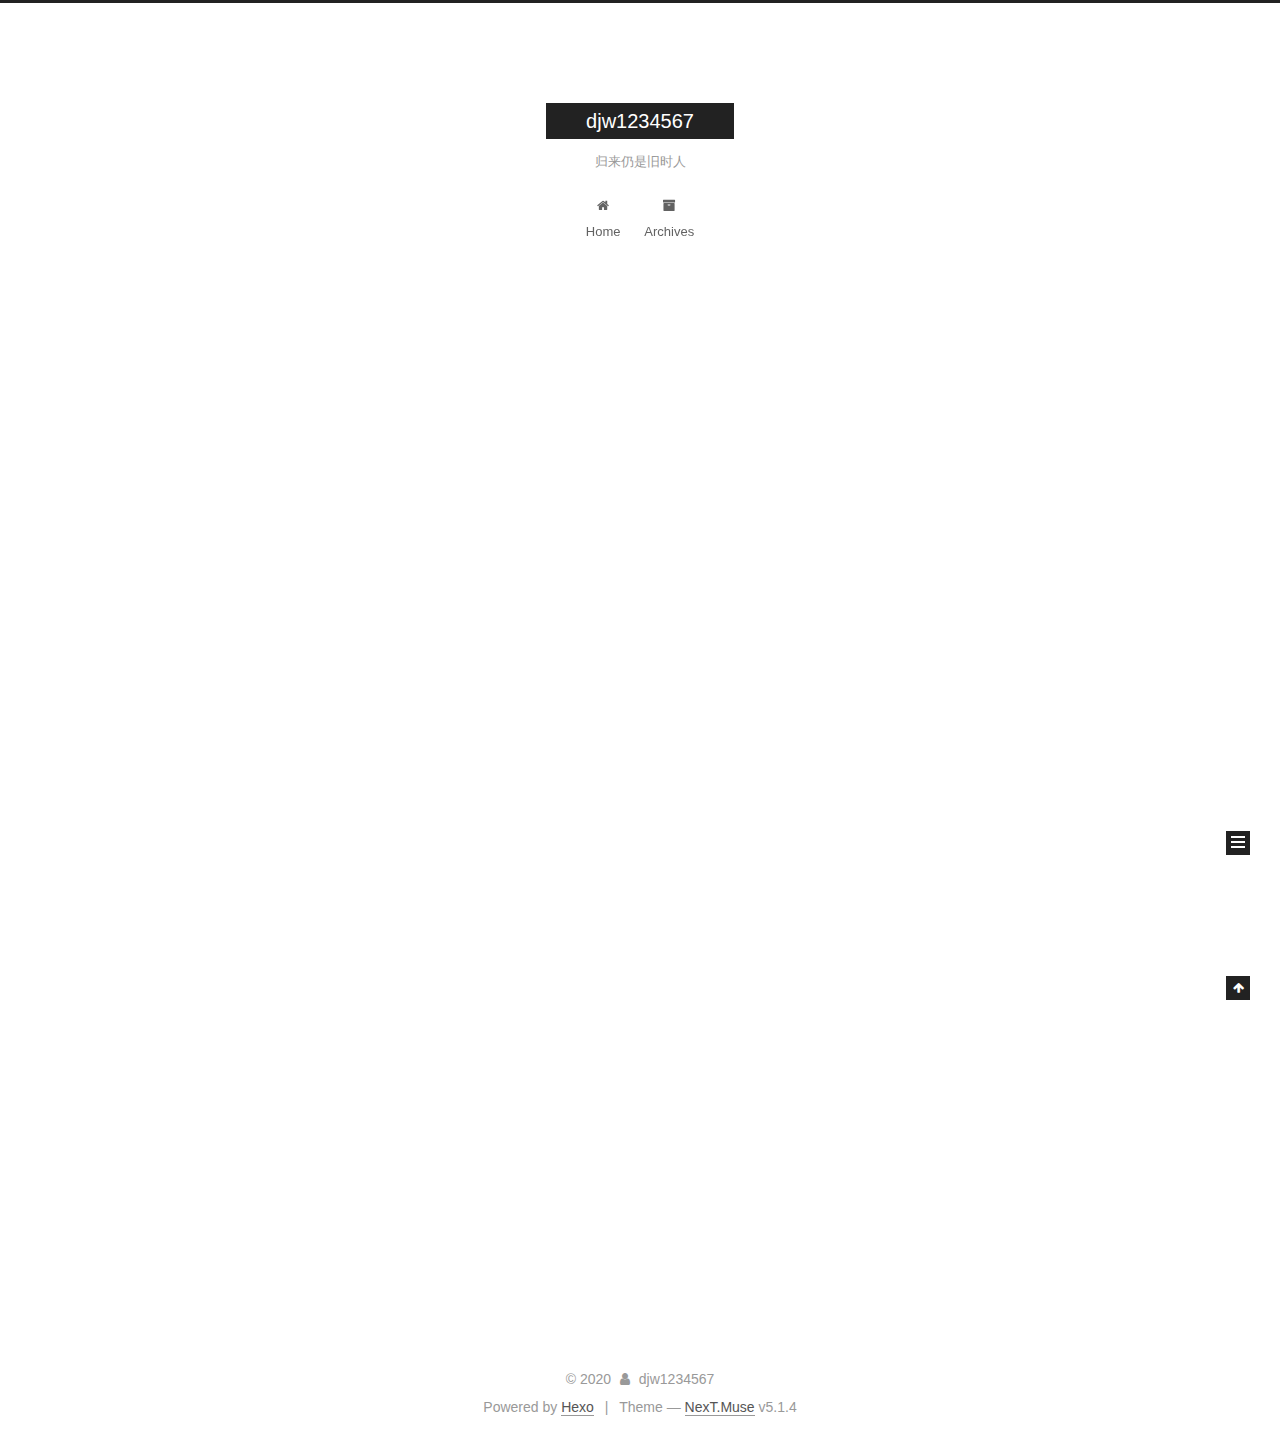
==== index.html @ 3dd365a0 "Site updated: 2020-04-25 13:57:46" ====
<!DOCTYPE html>



  


<html class="theme-next muse use-motion" lang="zh">
<head>
  <meta charset="UTF-8"/>
<meta http-equiv="X-UA-Compatible" content="IE=edge" />
<meta name="viewport" content="width=device-width, initial-scale=1, maximum-scale=1"/>
<meta name="theme-color" content="#222">









<meta http-equiv="Cache-Control" content="no-transform" />
<meta http-equiv="Cache-Control" content="no-siteapp" />
















  
  
  <link href="/lib/fancybox/source/jquery.fancybox.css?v=2.1.5" rel="stylesheet" type="text/css" />







<link href="/lib/font-awesome/css/font-awesome.min.css?v=4.6.2" rel="stylesheet" type="text/css" />

<link href="/css/main.css?v=5.1.4" rel="stylesheet" type="text/css" />


  <link rel="apple-touch-icon" sizes="180x180" href="/images/apple-touch-icon-next.png?v=5.1.4">


  <link rel="icon" type="image/png" sizes="32x32" href="/images/favicon-32x32-next.png?v=5.1.4">


  <link rel="icon" type="image/png" sizes="16x16" href="/images/favicon-16x16-next.png?v=5.1.4">


  <link rel="mask-icon" href="/images/logo.svg?v=5.1.4" color="#222">





  <meta name="keywords" content="Hexo, NexT" />










<meta name="description" content="个人编程博客">
<meta property="og:type" content="website">
<meta property="og:title" content="djw1234567">
<meta property="og:url" content="http://yoursite.com/index.html">
<meta property="og:site_name" content="djw1234567">
<meta property="og:description" content="个人编程博客">
<meta property="og:locale" content="zh">
<meta property="article:author" content="djw1234567">
<meta property="article:tag" content="python">
<meta property="article:tag" content="linux">
<meta name="twitter:card" content="summary">



<script type="text/javascript" id="hexo.configurations">
  var NexT = window.NexT || {};
  var CONFIG = {
    root: '/',
    scheme: 'Muse',
    version: '5.1.4',
    sidebar: {"position":"left","display":"post","offset":12,"b2t":false,"scrollpercent":false,"onmobile":false},
    fancybox: true,
    tabs: true,
    motion: {"enable":true,"async":false,"transition":{"post_block":"fadeIn","post_header":"slideDownIn","post_body":"slideDownIn","coll_header":"slideLeftIn","sidebar":"slideUpIn"}},
    duoshuo: {
      userId: '0',
      author: 'Author'
    },
    algolia: {
      applicationID: '',
      apiKey: '',
      indexName: '',
      hits: {"per_page":10},
      labels: {"input_placeholder":"Search for Posts","hits_empty":"We didn't find any results for the search: ${query}","hits_stats":"${hits} results found in ${time} ms"}
    }
  };
</script>



  <link rel="canonical" href="http://yoursite.com/"/>





  <title>djw1234567</title>
  








<meta name="generator" content="Hexo 4.2.0"></head>

<body itemscope itemtype="http://schema.org/WebPage" lang="zh">

  
  
    
  

  <div class="container sidebar-position-left 
  page-home">
    <div class="headband"></div>

    <header id="header" class="header" itemscope itemtype="http://schema.org/WPHeader">
      <div class="header-inner"><div class="site-brand-wrapper">
  <div class="site-meta ">
    

    <div class="custom-logo-site-title">
      <a href="/"  class="brand" rel="start">
        <span class="logo-line-before"><i></i></span>
        <span class="site-title">djw1234567</span>
        <span class="logo-line-after"><i></i></span>
      </a>
    </div>
      
        <p class="site-subtitle">归来仍是旧时人</p>
      
  </div>

  <div class="site-nav-toggle">
    <button>
      <span class="btn-bar"></span>
      <span class="btn-bar"></span>
      <span class="btn-bar"></span>
    </button>
  </div>
</div>

<nav class="site-nav">
  

  
    <ul id="menu" class="menu">
      
        
        <li class="menu-item menu-item-home">
          <a href="/%20" rel="section">
            
              <i class="menu-item-icon fa fa-fw fa-home"></i> <br />
            
            Home
          </a>
        </li>
      
        
        <li class="menu-item menu-item-archives">
          <a href="/archives/%20" rel="section">
            
              <i class="menu-item-icon fa fa-fw fa-archive"></i> <br />
            
            Archives
          </a>
        </li>
      

      
    </ul>
  

  
</nav>



 </div>
    </header>

    <main id="main" class="main">
      <div class="main-inner">
        <div class="content-wrap">
          <div id="content" class="content">
            
  <section id="posts" class="posts-expand">
    
      

  

  
  
  

  <article class="post post-type-normal" itemscope itemtype="http://schema.org/Article">
  
  
  
  <div class="post-block">
    <link itemprop="mainEntityOfPage" href="http://yoursite.com/2020/04/25/hello-world/">

    <span hidden itemprop="author" itemscope itemtype="http://schema.org/Person">
      <meta itemprop="name" content="djw1234567">
      <meta itemprop="description" content="">
      <meta itemprop="image" content="/images/avatar.gif">
    </span>

    <span hidden itemprop="publisher" itemscope itemtype="http://schema.org/Organization">
      <meta itemprop="name" content="djw1234567">
    </span>

    
      <header class="post-header">

        
        
          <h1 class="post-title" itemprop="name headline">
                
                <a class="post-title-link" href="/2020/04/25/hello-world/" itemprop="url">Hello World</a></h1>
        

        <div class="post-meta">
          <span class="post-time">
            
              <span class="post-meta-item-icon">
                <i class="fa fa-calendar-o"></i>
              </span>
              
                <span class="post-meta-item-text">Posted on</span>
              
              <time title="Post created" itemprop="dateCreated datePublished" datetime="2020-04-25T10:03:53+08:00">
                2020-04-25
              </time>
            

            

            
          </span>

          

          
            
          

          
          

          

          

          

        </div>
      </header>
    

    
    
    
    <div class="post-body" itemprop="articleBody">

      
      

      
        
          
            <p>Welcome to <a href="https://hexo.io/" target="_blank" rel="noopener">Hexo</a>! This is your very first post. Check <a href="https://hexo.io/docs/" target="_blank" rel="noopener">documentation</a> for more info. If you get any problems when using Hexo, you can find the answer in <a href="https://hexo.io/docs/troubleshooting.html" target="_blank" rel="noopener">troubleshooting</a> or you can ask me on <a href="https://github.com/hexojs/hexo/issues" target="_blank" rel="noopener">GitHub</a>.</p>
<h2 id="Quick-Start"><a href="#Quick-Start" class="headerlink" title="Quick Start"></a>Quick Start</h2><h3 id="Create-a-new-post"><a href="#Create-a-new-post" class="headerlink" title="Create a new post"></a>Create a new post</h3><figure class="highlight bash"><table><tr><td class="gutter"><pre><span class="line">1</span><br></pre></td><td class="code"><pre><span class="line">$ hexo new <span class="string">"My New Post"</span></span><br></pre></td></tr></table></figure>

<p>More info: <a href="https://hexo.io/docs/writing.html" target="_blank" rel="noopener">Writing</a></p>
<h3 id="Run-server"><a href="#Run-server" class="headerlink" title="Run server"></a>Run server</h3><figure class="highlight bash"><table><tr><td class="gutter"><pre><span class="line">1</span><br></pre></td><td class="code"><pre><span class="line">$ hexo server</span><br></pre></td></tr></table></figure>

<p>More info: <a href="https://hexo.io/docs/server.html" target="_blank" rel="noopener">Server</a></p>
<h3 id="Generate-static-files"><a href="#Generate-static-files" class="headerlink" title="Generate static files"></a>Generate static files</h3><figure class="highlight bash"><table><tr><td class="gutter"><pre><span class="line">1</span><br></pre></td><td class="code"><pre><span class="line">$ hexo generate</span><br></pre></td></tr></table></figure>

<p>More info: <a href="https://hexo.io/docs/generating.html" target="_blank" rel="noopener">Generating</a></p>
<h3 id="Deploy-to-remote-sites"><a href="#Deploy-to-remote-sites" class="headerlink" title="Deploy to remote sites"></a>Deploy to remote sites</h3><figure class="highlight bash"><table><tr><td class="gutter"><pre><span class="line">1</span><br></pre></td><td class="code"><pre><span class="line">$ hexo deploy</span><br></pre></td></tr></table></figure>

<p>More info: <a href="https://hexo.io/docs/one-command-deployment.html" target="_blank" rel="noopener">Deployment</a></p>

          
        
      
    </div>
    
    
    

    

    

    

    <footer class="post-footer">
      

      

      

      
      
        <div class="post-eof"></div>
      
    </footer>
  </div>
  
  
  
  </article>


    
  </section>

  


          </div>
          


          

        </div>
        
          
  
  <div class="sidebar-toggle">
    <div class="sidebar-toggle-line-wrap">
      <span class="sidebar-toggle-line sidebar-toggle-line-first"></span>
      <span class="sidebar-toggle-line sidebar-toggle-line-middle"></span>
      <span class="sidebar-toggle-line sidebar-toggle-line-last"></span>
    </div>
  </div>

  <aside id="sidebar" class="sidebar">
    
    <div class="sidebar-inner">

      

      

      <section class="site-overview-wrap sidebar-panel sidebar-panel-active">
        <div class="site-overview">
          <div class="site-author motion-element" itemprop="author" itemscope itemtype="http://schema.org/Person">
            
              <p class="site-author-name" itemprop="name">djw1234567</p>
              <p class="site-description motion-element" itemprop="description">个人编程博客</p>
          </div>

          <nav class="site-state motion-element">

            
              <div class="site-state-item site-state-posts">
              
                <a href="/archives/%20%7C%7C%20archive">
              
                  <span class="site-state-item-count">1</span>
                  <span class="site-state-item-name">posts</span>
                </a>
              </div>
            

            

            

          </nav>

          

          

          
          

          
          

          

        </div>
      </section>

      

      

    </div>
  </aside>


        
      </div>
    </main>

    <footer id="footer" class="footer">
      <div class="footer-inner">
        <div class="copyright">&copy; <span itemprop="copyrightYear">2020</span>
  <span class="with-love">
    <i class="fa fa-user"></i>
  </span>
  <span class="author" itemprop="copyrightHolder">djw1234567</span>

  
</div>


  <div class="powered-by">Powered by <a class="theme-link" target="_blank" href="https://hexo.io">Hexo</a></div>



  <span class="post-meta-divider">|</span>



  <div class="theme-info">Theme &mdash; <a class="theme-link" target="_blank" href="https://github.com/iissnan/hexo-theme-next">NexT.Muse</a> v5.1.4</div>




        







        
      </div>
    </footer>

    
      <div class="back-to-top">
        <i class="fa fa-arrow-up"></i>
        
      </div>
    

    

  </div>

  

<script type="text/javascript">
  if (Object.prototype.toString.call(window.Promise) !== '[object Function]') {
    window.Promise = null;
  }
</script>









  












  
  
    <script type="text/javascript" src="/lib/jquery/index.js?v=2.1.3"></script>
  

  
  
    <script type="text/javascript" src="/lib/fastclick/lib/fastclick.min.js?v=1.0.6"></script>
  

  
  
    <script type="text/javascript" src="/lib/jquery_lazyload/jquery.lazyload.js?v=1.9.7"></script>
  

  
  
    <script type="text/javascript" src="/lib/velocity/velocity.min.js?v=1.2.1"></script>
  

  
  
    <script type="text/javascript" src="/lib/velocity/velocity.ui.min.js?v=1.2.1"></script>
  

  
  
    <script type="text/javascript" src="/lib/fancybox/source/jquery.fancybox.pack.js?v=2.1.5"></script>
  


  


  <script type="text/javascript" src="/js/src/utils.js?v=5.1.4"></script>

  <script type="text/javascript" src="/js/src/motion.js?v=5.1.4"></script>



  
  

  

  


  <script type="text/javascript" src="/js/src/bootstrap.js?v=5.1.4"></script>



  


  




	





  





  












  





  

  

  

  
  

  

  

  

</body>
</html>
---- css/main.css ----
/* normalize.css v3.0.2 | MIT License | git.io/normalize */
html {
  font-family: sans-serif; /* 1 */
  -ms-text-size-adjust: 100%; /* 2 */
  -webkit-text-size-adjust: 100%; /* 2 */
}
body {
  margin: 0;
}
article,
aside,
details,
figcaption,
figure,
footer,
header,
hgroup,
main,
menu,
nav,
section,
summary {
  display: block;
}
audio,
canvas,
progress,
video {
  display: inline-block; /* 1 */
  vertical-align: baseline; /* 2 */
}
audio:not([controls]) {
  display: none;
  height: 0;
}
[hidden],
template {
  display: none;
}
a {
  background-color: transparent;
}
a:active,
a:hover {
  outline: 0;
}
abbr[title] {
  border-bottom: 1px dotted;
}
b,
strong {
  font-weight: bold;
}
dfn {
  font-style: italic;
}
h1 {
  font-size: 2em;
  margin: 0.67em 0;
}
mark {
  background: #ff0;
  color: #000;
}
small {
  font-size: 80%;
}
sub,
sup {
  font-size: 75%;
  line-height: 0;
  position: relative;
  vertical-align: baseline;
}
sup {
  top: -0.5em;
}
sub {
  bottom: -0.25em;
}
img {
  border: 0;
}
svg:not(:root) {
  overflow: hidden;
}
figure {
  margin: 1em 40px;
}
hr {
  -moz-box-sizing: content-box;
  box-sizing: content-box;
  height: 0;
}
pre {
  overflow: auto;
}
code,
kbd,
pre,
samp {
  font-family: monospace, monospace;
  font-size: 1em;
}
button,
input,
optgroup,
select,
textarea {
  color: inherit; /* 1 */
  font: inherit; /* 2 */
  margin: 0; /* 3 */
}
button {
  overflow: visible;
}
button,
select {
  text-transform: none;
}
button,
html input[type="button"],
input[type="reset"],
input[type="submit"] {
  -webkit-appearance: button; /* 2 */
  cursor: pointer; /* 3 */
}
button[disabled],
html input[disabled] {
  cursor: default;
}
button::-moz-focus-inner,
input::-moz-focus-inner {
  border: 0;
  padding: 0;
}
input {
  line-height: normal;
}
input[type="checkbox"],
input[type="radio"] {
  box-sizing: border-box; /* 1 */
  padding: 0; /* 2 */
}
input[type="number"]::-webkit-inner-spin-button,
input[type="number"]::-webkit-outer-spin-button {
  height: auto;
}
input[type="search"] {
  -webkit-appearance: textfield; /* 1 */
  -moz-box-sizing: content-box;
  -webkit-box-sizing: content-box; /* 2 */
  box-sizing: content-box;
}
input[type="search"]::-webkit-search-cancel-button,
input[type="search"]::-webkit-search-decoration {
  -webkit-appearance: none;
}
fieldset {
  border: 1px solid #c0c0c0;
  margin: 0 2px;
  padding: 0.35em 0.625em 0.75em;
}
legend {
  border: 0; /* 1 */
  padding: 0; /* 2 */
}
textarea {
  overflow: auto;
}
optgroup {
  font-weight: bold;
}
table {
  border-collapse: collapse;
  border-spacing: 0;
}
td,
th {
  padding: 0;
}
::selection {
  background: #262a30;
  color: #fff;
}
body {
  position: relative;
  font-family: 'Lato', "PingFang SC", "Microsoft YaHei", sans-serif;
  font-size: 14px;
  line-height: 2;
  color: #555;
  background: #fff;
}
@media (max-width: 767px) {
  body {
    padding-right: 0 !important;
  }
}
@media (min-width: 768px) and (max-width: 991px) {
  body {
    padding-right: 0 !important;
  }
}
@media (min-width: 1600px) {
  body {
    font-size: 16px;
  }
}
h1,
h2,
h3,
h4,
h5,
h6 {
  margin: 0;
  padding: 0;
  font-weight: bold;
  line-height: 1.5;
  font-family: 'Lato', "PingFang SC", "Microsoft YaHei", sans-serif;
}
h2,
h3,
h4,
h5,
h6 {
  margin: 20px 0 15px;
}
h1 {
  font-size: 22px;
}
@media (max-width: 767px) {
  h1 {
    font-size: 18px;
  }
}
h2 {
  font-size: 20px;
}
@media (max-width: 767px) {
  h2 {
    font-size: 16px;
  }
}
h3 {
  font-size: 18px;
}
@media (max-width: 767px) {
  h3 {
    font-size: 14px;
  }
}
h4 {
  font-size: 16px;
}
@media (max-width: 767px) {
  h4 {
    font-size: 12px;
  }
}
h5 {
  font-size: 14px;
}
@media (max-width: 767px) {
  h5 {
    font-size: 10px;
  }
}
h6 {
  font-size: 12px;
}
@media (max-width: 767px) {
  h6 {
    font-size: 8px;
  }
}
p {
  margin: 0 0 20px 0;
}
a {
  color: #555;
  text-decoration: none;
  outline: none;
  border-bottom: 1px solid #999;
  word-wrap: break-word;
}
a:hover {
  color: #222;
  border-bottom-color: #222;
}
blockquote {
  margin: 0;
  padding: 0;
}
img {
  display: block;
  margin: auto;
  max-width: 100%;
  height: auto;
}
hr {
  margin: 40px 0;
  height: 3px;
  border: none;
  background-color: #ddd;
  background-image: repeating-linear-gradient(-45deg, #fff, #fff 4px, transparent 4px, transparent 8px);
}
blockquote {
  padding: 0 15px;
  color: #666;
  border-left: 4px solid #ddd;
}
blockquote cite::before {
  content: "-";
  padding: 0 5px;
}
dt {
  font-weight: 700;
}
dd {
  margin: 0;
  padding: 0;
}
kbd {
  border: 1px solid #ccc;
  border-radius: 0.2em;
  box-shadow: 0.1em 0.1em 0.2em rgba(0,0,0,0.1);
  background-color: #f9f9f9;
  font-family: inherit;
  background-image: -webkit-linear-gradient(top, #eee, #fff, #eee);
  padding: 0.1em 0.3em;
  white-space: nowrap;
}
.text-left {
  text-align: left;
}
.text-center {
  text-align: center;
}
.text-right {
  text-align: right;
}
.text-justify {
  text-align: justify;
}
.text-nowrap {
  white-space: nowrap;
}
.text-lowercase {
  text-transform: lowercase;
}
.text-uppercase {
  text-transform: uppercase;
}
.text-capitalize {
  text-transform: capitalize;
}
.center-block {
  display: block;
  margin-left: auto;
  margin-right: auto;
}
.clearfix:before,
.clearfix:after {
  content: " ";
  display: table;
}
.clearfix:after {
  clear: both;
}
.pullquote {
  width: 45%;
}
.pullquote.left {
  float: left;
  margin-left: 5px;
  margin-right: 10px;
}
.pullquote.right {
  float: right;
  margin-left: 10px;
  margin-right: 5px;
}
.affix.affix.affix {
  position: fixed;
}
.translation {
  margin-top: -20px;
  font-size: 14px;
  color: #999;
}
.scrollbar-measure {
  width: 100px;
  height: 100px;
  overflow: scroll;
  position: absolute;
  top: -9999px;
}
.use-motion .motion-element {
  opacity: 0;
}
table {
  margin: 20px 0;
  width: 100%;
  border-collapse: collapse;
  border-spacing: 0;
  border: 1px solid #ddd;
  font-size: 14px;
  table-layout: fixed;
  word-wrap: break-all;
}
table>tbody>tr:nth-of-type(odd) {
  background-color: #f9f9f9;
}
table>tbody>tr:hover {
  background-color: #f5f5f5;
}
caption,
th,
td {
  padding: 8px;
  text-align: left;
  vertical-align: middle;
  font-weight: normal;
}
th,
td {
  border-bottom: 3px solid #ddd;
  border-right: 1px solid #eee;
}
th {
  padding-bottom: 10px;
  font-weight: 700;
}
td {
  border-bottom-width: 1px;
}
html,
body {
  height: 100%;
}
.container {
  position: relative;
  min-height: 100%;
}
.header-inner {
  margin: 0 auto;
  padding: 100px 0 70px;
  width: 700px;
}
@media (min-width: 1600px) {
  .container .header-inner {
    width: 900px;
  }
}
.main {
  padding-bottom: 150px;
}
.main-inner {
  margin: 0 auto;
  width: 700px;
}
@media (min-width: 1600px) {
  .container .main-inner {
    width: 900px;
  }
}
.footer {
  position: absolute;
  left: 0;
  bottom: 0;
  width: 100%;
  min-height: 50px;
}
.footer-inner {
  box-sizing: border-box;
  margin: 20px auto;
  width: 700px;
}
@media (min-width: 1600px) {
  .container .footer-inner {
    width: 900px;
  }
}
pre,
.highlight {
  overflow: auto;
  margin: 20px 0;
  padding: 0;
  font-size: 13px;
  color: #4d4d4c;
  background: #f7f7f7;
  line-height: 1.6;
}
pre,
code {
  font-family: consolas, Menlo, "PingFang SC", "Microsoft YaHei", monospace;
}
code {
  padding: 2px 4px;
  word-wrap: break-word;
  color: #555;
  background: #eee;
  border-radius: 3px;
  font-size: 13px;
}
pre {
  padding: 10px;
}
pre code {
  padding: 0;
  color: #4d4d4c;
  background: none;
  text-shadow: none;
}
.highlight {
  border-radius: 1px;
}
.highlight pre {
  border: none;
  margin: 0;
  padding: 10px 0;
}
.highlight table {
  margin: 0;
  width: auto;
  border: none;
}
.highlight td {
  border: none;
  padding: 0;
}
.highlight figcaption {
  font-size: 1em;
  color: #4d4d4c;
  line-height: 1em;
  margin-bottom: 1em;
}
.highlight figcaption:before,
.highlight figcaption:after {
  content: " ";
  display: table;
}
.highlight figcaption:after {
  clear: both;
}
.highlight figcaption a {
  float: right;
  color: #4d4d4c;
}
.highlight figcaption a:hover {
  border-bottom-color: #4d4d4c;
}
.highlight .gutter pre {
  padding-left: 10px;
  padding-right: 10px;
  color: #869194;
  text-align: right;
  background-color: #eff2f3;
}
.highlight .code pre {
  width: 100%;
  padding-left: 10px;
  padding-right: 10px;
  background-color: #f7f7f7;
}
.highlight .line {
  height: 20px;
}
.gutter {
  -webkit-user-select: none;
  -moz-user-select: none;
  -ms-user-select: none;
  user-select: none;
}
.gist table {
  width: auto;
}
.gist table td {
  border: none;
}
pre .deletion {
  background: #fdd;
}
pre .addition {
  background: #dfd;
}
pre .meta {
  color: #8959a8;
}
pre .comment {
  color: #8e908c;
}
pre .variable,
pre .attribute,
pre .tag,
pre .regexp,
pre .ruby .constant,
pre .xml .tag .title,
pre .xml .pi,
pre .xml .doctype,
pre .html .doctype,
pre .css .id,
pre .css .class,
pre .css .pseudo {
  color: #c82829;
}
pre .number,
pre .preprocessor,
pre .built_in,
pre .literal,
pre .params,
pre .constant,
pre .command {
  color: #f5871f;
}
pre .ruby .class .title,
pre .css .rules .attribute,
pre .string,
pre .value,
pre .inheritance,
pre .header,
pre .ruby .symbol,
pre .xml .cdata,
pre .special,
pre .number,
pre .formula {
  color: #718c00;
}
pre .title,
pre .css .hexcolor {
  color: #3e999f;
}
pre .function,
pre .python .decorator,
pre .python .title,
pre .ruby .function .title,
pre .ruby .title .keyword,
pre .perl .sub,
pre .javascript .title,
pre .coffeescript .title {
  color: #4271ae;
}
pre .keyword,
pre .javascript .function {
  color: #8959a8;
}
.full-image.full-image.full-image.full-image {
  border: none;
  max-width: 100%;
  width: auto;
  margin: 20px auto 25px;
}
@media (min-width: 992px) {
  .full-image.full-image.full-image.full-image {
    max-width: none;
    width: 110%;
    margin: 25px -5%;
  }
}
.blockquote-center,
.page-home .post-type-quote blockquote,
.page-post-detail .post-type-quote blockquote {
  position: relative;
  margin: 40px 0;
  padding: 0;
  border-left: none;
  text-align: center;
}
.blockquote-center::before,
.page-home .post-type-quote blockquote::before,
.page-post-detail .post-type-quote blockquote::before,
.blockquote-center::after,
.page-home .post-type-quote blockquote::after,
.page-post-detail .post-type-quote blockquote::after {
  position: absolute;
  content: ' ';
  display: block;
  width: 100%;
  height: 24px;
  opacity: 0.2;
  background-repeat: no-repeat;
  background-position: 0 -6px;
  background-size: 22px 22px;
}
.blockquote-center::before,
.page-home .post-type-quote blockquote::before,
.page-post-detail .post-type-quote blockquote::before {
  top: -20px;
  background-image: url("../images/quote-l.svg");
  border-top: 1px solid #ccc;
}
.blockquote-center::after,
.page-home .post-type-quote blockquote::after,
.page-post-detail .post-type-quote blockquote::after {
  bottom: -20px;
  background-image: url("../images/quote-r.svg");
  border-bottom: 1px solid #ccc;
  background-position: 100% 8px;
}
.blockquote-center p,
.page-home .post-type-quote blockquote p,
.page-post-detail .post-type-quote blockquote p,
.blockquote-center div,
.page-home .post-type-quote blockquote div,
.page-post-detail .post-type-quote blockquote div {
  text-align: center;
}
.post .post-body .group-picture img {
  box-sizing: border-box;
  padding: 0 3px;
  border: none;
}
.post .group-picture-row {
  overflow: hidden;
  margin-top: 6px;
}
.post .group-picture-row:first-child {
  margin-top: 0;
}
.post .group-picture-column {
  float: left;
}
.page-post-detail .post-body .group-picture-column {
  float: none;
  margin-top: 10px;
  width: auto !important;
}
.page-post-detail .post-body .group-picture-column img {
  margin: 0 auto;
}
.page-archive .group-picture-container {
  overflow: hidden;
}
.page-archive .group-picture-row {
  float: left;
}
.page-archive .group-picture-row:first-child {
  margin-top: 6px;
}
.page-archive .group-picture-column {
  max-width: 150px;
  max-height: 150px;
}
.post-body .note {
  position: relative;
  padding: 15px;
  margin-bottom: 20px;
  border: 1px solid #eee;
  border-left-width: 5px;
  border-radius: 3px;
}
.post-body .note h2,
.post-body .note h3,
.post-body .note h4,
.post-body .note h5,
.post-body .note h6 {
  margin-top: 0;
  margin-bottom: 0;
  border-bottom: initial;
  padding-top: 0 !important;
}
.post-body .note p:first-child,
.post-body .note ul:first-child,
.post-body .note ol:first-child,
.post-body .note table:first-child,
.post-body .note pre:first-child,
.post-body .note blockquote:first-child {
  margin-top: 0;
}
.post-body .note p:last-child,
.post-body .note ul:last-child,
.post-body .note ol:last-child,
.post-body .note table:last-child,
.post-body .note pre:last-child,
.post-body .note blockquote:last-child {
  margin-bottom: 0;
}
.post-body .note.default {
  border-left-color: #777;
}
.post-body .note.default h2,
.post-body .note.default h3,
.post-body .note.default h4,
.post-body .note.default h5,
.post-body .note.default h6 {
  color: #777;
}
.post-body .note.primary {
  border-left-color: #6f42c1;
}
.post-body .note.primary h2,
.post-body .note.primary h3,
.post-body .note.primary h4,
.post-body .note.primary h5,
.post-body .note.primary h6 {
  color: #6f42c1;
}
.post-body .note.info {
  border-left-color: #428bca;
}
.post-body .note.info h2,
.post-body .note.info h3,
.post-body .note.info h4,
.post-body .note.info h5,
.post-body .note.info h6 {
  color: #428bca;
}
.post-body .note.success {
  border-left-color: #5cb85c;
}
.post-body .note.success h2,
.post-body .note.success h3,
.post-body .note.success h4,
.post-body .note.success h5,
.post-body .note.success h6 {
  color: #5cb85c;
}
.post-body .note.warning {
  border-left-color: #f0ad4e;
}
.post-body .note.warning h2,
.post-body .note.warning h3,
.post-body .note.warning h4,
.post-body .note.warning h5,
.post-body .note.warning h6 {
  color: #f0ad4e;
}
.post-body .note.danger {
  border-left-color: #d9534f;
}
.post-body .note.danger h2,
.post-body .note.danger h3,
.post-body .note.danger h4,
.post-body .note.danger h5,
.post-body .note.danger h6 {
  color: #d9534f;
}
.post-body .label {
  display: inline;
  padding: 0 2px;
  white-space: nowrap;
}
.post-body .label.default {
  background-color: #f0f0f0;
}
.post-body .label.primary {
  background-color: #efe6f7;
}
.post-body .label.info {
  background-color: #e5f2f8;
}
.post-body .label.success {
  background-color: #e7f4e9;
}
.post-body .label.warning {
  background-color: #fcf6e1;
}
.post-body .label.danger {
  background-color: #fae8eb;
}
.post-body .tabs {
  position: relative;
  display: block;
  margin-bottom: 20px;
  padding-top: 10px;
}
.post-body .tabs ul.nav-tabs {
  margin: 0;
  padding: 0;
  display: flex;
  margin-bottom: -1px;
}
@media (max-width: 413px) {
  .post-body .tabs ul.nav-tabs {
    display: block;
    margin-bottom: 5px;
  }
}
.post-body .tabs ul.nav-tabs li.tab {
  list-style-type: none !important;
  margin: 0 0.25em 0 0;
  border-top: 3px solid transparent;
  border-left: 1px solid transparent;
  border-right: 1px solid transparent;
}
@media (max-width: 413px) {
  .post-body .tabs ul.nav-tabs li.tab {
    margin: initial;
    border-top: 1px solid transparent;
    border-left: 3px solid transparent;
    border-right: 1px solid transparent;
    border-bottom: 1px solid transparent;
  }
}
.post-body .tabs ul.nav-tabs li.tab a {
  outline: 0;
  border-bottom: initial;
  display: block;
  line-height: 1.8em;
  padding: 0.25em 0.75em;
  transition-duration: 0.2s;
  transition-timing-function: ease-out;
  transition-delay: 0s;
}
.post-body .tabs ul.nav-tabs li.tab a i {
  width: 1.285714285714286em;
}
.post-body .tabs ul.nav-tabs li.tab.active {
  border-top: 3px solid #fc6423;
  border-left: 1px solid #ddd;
  border-right: 1px solid #ddd;
  background-color: #fff;
}
@media (max-width: 413px) {
  .post-body .tabs ul.nav-tabs li.tab.active {
    border-top: 1px solid #ddd;
    border-left: 3px solid #fc6423;
    border-right: 1px solid #ddd;
    border-bottom: 1px solid #ddd;
  }
}
.post-body .tabs ul.nav-tabs li.tab.active a {
  cursor: default;
  color: #555;
}
.post-body .tabs .tab-content {
  background-color: #fff;
}
.post-body .tabs .tab-content .tab-pane {
  border: 1px solid #ddd;
  padding: 20px 20px 0 20px;
}
.post-body .tabs .tab-content .tab-pane:not(.active) {
  display: none !important;
}
.post-body .tabs .tab-content .tab-pane.active {
  display: block !important;
}
.btn {
  display: inline-block;
  padding: 0 20px;
  font-size: 14px;
  color: #fff;
  background: #222;
  border: 2px solid #222;
  text-decoration: none;
  border-radius: 0;
  transition-property: background-color;
  transition-duration: 0.2s;
  transition-timing-function: ease-in-out;
  transition-delay: 0s;
  line-height: 2;
}
.btn:hover {
  border-color: #222;
  color: #222;
  background: #fff;
}
.btn +.btn {
  margin: 0 0 8px 8px;
}
.btn .fa-fw {
  width: 1.285714285714286em;
  text-align: left;
}
.btn-bar {
  display: block;
  width: 22px;
  height: 2px;
  background: #555;
  border-radius: 1px;
}
.btn-bar+.btn-bar {
  margin-top: 4px;
}
.pagination {
  margin: 120px 0 40px;
  text-align: center;
  border-top: 1px solid #eee;
}
.page-number-basic,
.pagination .prev,
.pagination .next,
.pagination .page-number,
.pagination .space {
  display: inline-block;
  position: relative;
  top: -1px;
  margin: 0 10px;
  padding: 0 11px;
}
@media (max-width: 767px) {
  .page-number-basic,
  .pagination .prev,
  .pagination .next,
  .pagination .page-number,
  .pagination .space {
    margin: 0 5px;
  }
}
.pagination .prev,
.pagination .next,
.pagination .page-number {
  border-bottom: 0;
  border-top: 1px solid #eee;
  transition-property: border-color;
  transition-duration: 0.2s;
  transition-timing-function: ease-in-out;
  transition-delay: 0s;
}
.pagination .prev:hover,
.pagination .next:hover,
.pagination .page-number:hover {
  border-top-color: #222;
}
.pagination .space {
  padding: 0;
  margin: 0;
}
.pagination .prev {
  margin-left: 0;
}
.pagination .next {
  margin-right: 0;
}
.pagination .page-number.current {
  color: #fff;
  background: #ccc;
  border-top-color: #ccc;
}
@media (max-width: 767px) {
  .pagination {
    border-top: none;
  }
  .pagination .prev,
  .pagination .next,
  .pagination .page-number {
    margin-bottom: 10px;
    border-top: 0;
    border-bottom: 1px solid #eee;
    padding: 0 10px;
  }
  .pagination .prev:hover,
  .pagination .next:hover,
  .pagination .page-number:hover {
    border-bottom-color: #222;
  }
}
.comments {
  margin: 60px 20px 0;
}
.tag-cloud {
  text-align: center;
}
.tag-cloud a {
  display: inline-block;
  margin: 10px;
}
.back-to-top {
  box-sizing: border-box;
  position: fixed;
  bottom: -100px;
  right: 30px;
  z-index: 1050;
  padding: 0 6px;
  width: 24px;
  background: #222;
  font-size: 12px;
  opacity: 1;
  color: #fff;
  cursor: pointer;
  text-align: center;
  -webkit-transform: translateZ(0);
  transition-property: bottom;
  transition-duration: 0.2s;
  transition-timing-function: ease-in-out;
  transition-delay: 0s;
}
@media (min-width: 768px) and (max-width: 991px) {
  .back-to-top {
    display: none !important;
  }
}
@media (max-width: 767px) {
  .back-to-top {
    display: none !important;
  }
}
.back-to-top.back-to-top-on {
  bottom: 19px;
}
.header {
  background: transparent;
}
.header-inner {
  position: relative;
}
.headband {
  height: 3px;
  background: #222;
}
.site-meta {
  margin: 0;
  text-align: center;
}
@media (max-width: 767px) {
  .site-meta {
    text-align: center;
  }
}
.brand {
  position: relative;
  display: inline-block;
  padding: 0 40px;
  color: #fff;
  background: #222;
  border-bottom: none;
}
.brand:hover {
  color: #fff;
}
.logo {
  display: inline-block;
  margin-right: 5px;
  line-height: 36px;
  vertical-align: top;
}
.site-title {
  display: inline-block;
  vertical-align: top;
  line-height: 36px;
  font-size: 20px;
  font-weight: normal;
  font-family: 'Lato', "PingFang SC", "Microsoft YaHei", sans-serif;
}
.site-subtitle {
  margin-top: 10px;
  font-size: 13px;
  color: #999;
}
.use-motion .brand {
  opacity: 0;
}
.use-motion .logo,
.use-motion .site-title,
.use-motion .site-subtitle {
  opacity: 0;
  position: relative;
  top: -10px;
}
.site-nav-toggle {
  display: none;
  position: absolute;
  top: 10px;
  left: 10px;
}
@media (max-width: 767px) {
  .site-nav-toggle {
    display: block;
  }
}
.site-nav-toggle button {
  margin-top: 2px;
  padding: 9px 10px;
  background: transparent;
  border: none;
}
@media (max-width: 767px) {
  .site-nav {
    display: none;
    margin: 0 -10px;
    padding: 0 10px;
    clear: both;
    border-top: 1px solid #ddd;
  }
}
@media (min-width: 768px) and (max-width: 991px) {
  .site-nav {
    display: block !important;
  }
}
@media (min-width: 992px) {
  .site-nav {
    display: block !important;
  }
}
.menu {
  margin-top: 20px;
  padding-left: 0;
  text-align: center;
}
.menu .menu-item {
  display: inline-block;
  margin: 0 10px;
  list-style: none;
}
@media screen and (max-width: 767px) {
  .menu .menu-item {
    margin-top: 10px;
  }
}
.menu .menu-item a {
  display: block;
  font-size: 13px;
  line-height: inherit;
  border-bottom: 1px solid transparent;
  transition-property: border-color;
  transition-duration: 0.2s;
  transition-timing-function: ease-in-out;
  transition-delay: 0s;
}
.menu .menu-item a:hover {
  border-bottom-color: #222;
}
.menu .menu-item .fa {
  margin-right: 5px;
}
.use-motion .menu-item {
  opacity: 0;
}
.post-body {
  font-family: 'Lato', "PingFang SC", "Microsoft YaHei", sans-serif;
}
@media (max-width: 767px) {
  .post-body {
    word-break: break-word;
  }
}
.post-body .fancybox img {
  display: block !important;
  margin: 0 auto;
  cursor: pointer;
  cursor: zoom-in;
  cursor: -webkit-zoom-in;
}
.post-body .image-caption,
.post-body .figure .caption {
  margin: -20px auto 15px;
  text-align: center;
  font-size: 14px;
  color: #999;
  font-weight: bold;
  line-height: 1;
}
.post-sticky-flag {
  display: inline-block;
  font-size: 16px;
  -ms-transform: rotate(30deg);
  -webkit-transform: rotate(30deg);
  -moz-transform: rotate(30deg);
  -ms-transform: rotate(30deg);
  -o-transform: rotate(30deg);
  transform: rotate(30deg);
}
.use-motion .post-block,
.use-motion .pagination,
.use-motion .comments {
  opacity: 0;
}
.use-motion .post-header {
  opacity: 0;
}
.use-motion .post-body {
  opacity: 0;
}
.use-motion .collection-title {
  opacity: 0;
}
.posts-expand {
  padding-top: 40px;
}
@media (max-width: 767px) {
  .posts-expand {
    margin: 0 20px;
  }
  .post-body pre .gutter pre {
    padding-right: 10px;
  }
  .post-body .highlight {
    margin-left: 0px;
    margin-right: 0px;
    padding: 0;
  }
  .post-body .highlight .gutter pre {
    padding-right: 10px;
  }
}
@media (min-width: 992px) {
  .posts-expand .post-body {
    text-align: justify;
  }
}
.posts-expand .post-body h2,
.posts-expand .post-body h3,
.posts-expand .post-body h4,
.posts-expand .post-body h5,
.posts-expand .post-body h6 {
  padding-top: 10px;
}
.posts-expand .post-body h2 .header-anchor,
.posts-expand .post-body h3 .header-anchor,
.posts-expand .post-body h4 .header-anchor,
.posts-expand .post-body h5 .header-anchor,
.posts-expand .post-body h6 .header-anchor {
  float: right;
  margin-left: 10px;
  color: #ccc;
  border-bottom-style: none;
  visibility: hidden;
}
.posts-expand .post-body h2 .header-anchor:hover,
.posts-expand .post-body h3 .header-anchor:hover,
.posts-expand .post-body h4 .header-anchor:hover,
.posts-expand .post-body h5 .header-anchor:hover,
.posts-expand .post-body h6 .header-anchor:hover {
  color: inherit;
}
.posts-expand .post-body h2:hover .header-anchor,
.posts-expand .post-body h3:hover .header-anchor,
.posts-expand .post-body h4:hover .header-anchor,
.posts-expand .post-body h5:hover .header-anchor,
.posts-expand .post-body h6:hover .header-anchor {
  visibility: visible;
}
.posts-expand .post-body ul li {
  list-style: circle;
}
.posts-expand .post-body img {
  box-sizing: border-box;
  margin: auto;
  padding: 3px;
  border: 1px solid #ddd;
}
.posts-expand .post-body .fancybox img {
  margin: 0 auto 25px;
}
@media (max-width: 767px) {
  .posts-collapse {
    margin: 0 20px;
  }
  .posts-collapse .post-title,
  .posts-collapse .post-meta {
    display: block;
    width: auto;
    text-align: left;
  }
}
.posts-collapse {
  position: relative;
  z-index: 1010;
  margin-left: 55px;
}
.posts-collapse::after {
  content: " ";
  position: absolute;
  top: 20px;
  left: 0;
  margin-left: -2px;
  width: 4px;
  height: 100%;
  background: #f5f5f5;
  z-index: -1;
}
@media (max-width: 767px) {
  .posts-collapse {
    margin: 0 20px;
  }
}
.posts-collapse .collection-title {
  position: relative;
  margin: 60px 0;
}
.posts-collapse .collection-title h1,
.posts-collapse .collection-title h2 {
  margin-left: 20px;
}
.posts-collapse .collection-title small {
  color: #bbb;
  margin-left: 5px;
}
.posts-collapse .collection-title::before {
  content: " ";
  position: absolute;
  left: 0;
  top: 50%;
  margin-left: -4px;
  margin-top: -4px;
  width: 8px;
  height: 8px;
  background: #bbb;
  border-radius: 50%;
}
.posts-collapse .post {
  margin: 30px 0;
}
.posts-collapse .post-header {
  position: relative;
  transition-duration: 0.2s;
  transition-timing-function: ease-in-out;
  transition-delay: 0s;
  transition-property: border;
  border-bottom: 1px dashed #ccc;
}
.posts-collapse .post-header::before {
  content: " ";
  position: absolute;
  left: 0;
  top: 12px;
  width: 6px;
  height: 6px;
  margin-left: -4px;
  background: #bbb;
  border-radius: 50%;
  border: 1px solid #fff;
  transition-duration: 0.2s;
  transition-timing-function: ease-in-out;
  transition-delay: 0s;
  transition-property: background;
}
.posts-collapse .post-header:hover {
  border-bottom-color: #666;
}
.posts-collapse .post-header:hover::before {
  background: #222;
}
.posts-collapse .post-meta {
  position: absolute;
  font-size: 12px;
  left: 20px;
  top: 5px;
}
.posts-collapse .post-comments-count {
  display: none;
}
.posts-collapse .post-title {
  margin-left: 60px;
  font-size: 16px;
  font-weight: normal;
  line-height: inherit;
}
.posts-collapse .post-title::after {
  margin-left: 3px;
  opacity: 0.6;
}
.posts-collapse .post-title a {
  color: #666;
  border-bottom: none;
}
.page-home .post-type-quote .post-header,
.page-post-detail .post-type-quote .post-header,
.page-home .post-type-quote .post-tags,
.page-post-detail .post-type-quote .post-tags {
  display: none;
}
.posts-expand .post-title {
  text-align: center;
  word-break: break-word;
  font-weight: 400;
}
.posts-expand .post-title-link {
  display: inline-block;
  position: relative;
  color: #555;
  border-bottom: none;
  line-height: 1.2;
  vertical-align: top;
}
.posts-expand .post-title-link::before {
  content: "";
  position: absolute;
  width: 100%;
  height: 2px;
  bottom: 0;
  left: 0;
  background-color: #000;
  visibility: hidden;
  -webkit-transform: scaleX(0);
  -moz-transform: scaleX(0);
  -ms-transform: scaleX(0);
  -o-transform: scaleX(0);
  transform: scaleX(0);
  transition-duration: 0.2s;
  transition-timing-function: ease-in-out;
  transition-delay: 0s;
}
.posts-expand .post-title-link:hover::before {
  visibility: visible;
  -webkit-transform: scaleX(1);
  -moz-transform: scaleX(1);
  -ms-transform: scaleX(1);
  -o-transform: scaleX(1);
  transform: scaleX(1);
}
.posts-expand .post-title-link .fa {
  font-size: 16px;
}
.posts-expand .post-meta {
  margin: 3px 0 60px 0;
  color: #999;
  font-family: 'Lato', "PingFang SC", "Microsoft YaHei", sans-serif;
  font-size: 12px;
  text-align: center;
}
.posts-expand .post-meta .post-category-list {
  display: inline-block;
  margin: 0;
  padding: 3px;
}
.posts-expand .post-meta .post-category-list-link {
  color: #999;
}
.posts-expand .post-meta .post-description {
  font-size: 14px;
  margin-top: 2px;
}
.post-meta-divider {
  margin: 0 0.5em;
}
.post-meta-item-icon {
  margin-right: 3px;
}
@media (min-width: 768px) and (max-width: 991px) {
  .post-meta-item-icon {
    display: inline-block;
  }
}
@media (max-width: 767px) {
  .post-meta-item-icon {
    display: inline-block;
  }
}
@media (min-width: 768px) and (max-width: 991px) {
  .post-meta-item-text {
    display: none;
  }
}
@media (max-width: 767px) {
  .post-meta-item-text {
    display: none;
  }
}
@media (max-width: 767px) {
  .posts-expand .post-comments-count {
    display: none;
  }
}
.post-button {
  margin-top: 40px;
}
.posts-expand .post-tags {
  margin-top: 40px;
  text-align: center;
}
.posts-expand .post-tags a {
  display: inline-block;
  margin-right: 10px;
  font-size: 13px;
}
.post-nav {
  display: table;
  margin-top: 15px;
  width: 100%;
  border-top: 1px solid #eee;
}
.post-nav-divider {
  display: table-cell;
  width: 10%;
}
.post-nav-item {
  display: table-cell;
  padding: 10px 0 0 0;
  width: 45%;
  vertical-align: top;
}
.post-nav-item a {
  position: relative;
  display: block;
  line-height: 25px;
  font-size: 14px;
  color: #555;
  border-bottom: none;
}
.post-nav-item a:hover {
  color: #222;
  border-bottom: none;
}
.post-nav-item a:active {
  top: 2px;
}
.post-nav-item .fa {
  position: absolute;
  top: 8px;
  left: 0;
  font-size: 12px;
}
.post-nav-next a {
  padding-left: 15px;
}
.post-nav-prev {
  text-align: right;
}
.post-nav-prev a {
  padding-right: 15px;
}
.post-nav-prev .fa {
  right: 0;
  left: auto;
}
.posts-expand .post-eof {
  display: block;
  margin: 80px auto 60px;
  width: 8%;
  height: 1px;
  background: #ccc;
  text-align: center;
}
.post:last-child .post-eof.post-eof.post-eof {
  display: none;
}
.post-gallery {
  display: table;
  table-layout: fixed;
  width: 100%;
  border-collapse: separate;
}
.post-gallery-row {
  display: table-row;
}
.post-gallery .post-gallery-img {
  display: table-cell;
  text-align: center;
  vertical-align: middle;
  border: none;
}
.post-gallery .post-gallery-img img {
  max-width: 100%;
  max-height: 100%;
  border: none;
}
.fancybox-close,
.fancybox-close:hover {
  border: none;
}
.rtl.post-body p,
.rtl.post-body a,
.rtl.post-body h1,
.rtl.post-body h2,
.rtl.post-body h3,
.rtl.post-body h4,
.rtl.post-body h5,
.rtl.post-body h6,
.rtl.post-body li,
.rtl.post-body ul,
.rtl.post-body ol {
  direction: rtl;
  font-family: UKIJ Ekran;
}
.rtl.post-title {
  font-family: UKIJ Ekran;
}
.sidebar {
  position: fixed;
  right: 0;
  top: 0;
  bottom: 0;
  width: 0;
  z-index: 1040;
  box-shadow: inset 0 2px 6px #000;
  background: #222;
  -webkit-transform: translateZ(0);
}
.sidebar a {
  color: #999;
  border-bottom-color: #555;
}
.sidebar a:hover {
  color: #eee;
}
@media (min-width: 768px) and (max-width: 991px) {
  .sidebar {
    display: none !important;
  }
}
@media (max-width: 767px) {
  .sidebar {
    display: none !important;
  }
}
.sidebar-inner {
  position: relative;
  padding: 20px 10px;
  color: #999;
  text-align: center;
}
.site-overview-wrap {
  overflow: hidden;
}
.site-overview {
  overflow-y: auto;
  overflow-x: hidden;
}
.sidebar-toggle {
  position: fixed;
  right: 30px;
  bottom: 45px;
  width: 14px;
  height: 14px;
  padding: 5px;
  background: #222;
  line-height: 0;
  z-index: 1050;
  cursor: pointer;
  -webkit-transform: translateZ(0);
}
@media (min-width: 768px) and (max-width: 991px) {
  .sidebar-toggle {
    display: none !important;
  }
}
@media (max-width: 767px) {
  .sidebar-toggle {
    display: none !important;
  }
}
.sidebar-toggle-line {
  position: relative;
  display: inline-block;
  vertical-align: top;
  height: 2px;
  width: 100%;
  background: #fff;
  margin-top: 3px;
}
.sidebar-toggle-line:first-child {
  margin-top: 0;
}
.site-author-image {
  display: block;
  margin: 0 auto;
  padding: 2px;
  max-width: 96px;
  height: auto;
  border: 2px solid #333;
}
.site-author-name {
  margin: 5px 0 0;
  text-align: center;
  color: #f5f5f5;
  font-weight: normal;
}
.site-description {
  margin-top: 5px;
  text-align: center;
  font-size: 14px;
  color: #999;
}
.site-state {
  overflow: hidden;
  line-height: 1.4;
  white-space: nowrap;
  text-align: center;
}
.site-state-item {
  display: inline-block;
  padding: 0 15px;
  border-left: 1px solid #333;
}
.site-state-item:first-child {
  border-left: none;
}
.site-state-item a {
  border-bottom: none;
}
.site-state-item-count {
  display: block;
  text-align: center;
  color: inherit;
  font-weight: 600;
  font-size: 18px;
}
.site-state-item-name {
  font-size: 13px;
  color: inherit;
}
.feed-link {
  margin-top: 20px;
}
.feed-link a {
  display: inline-block;
  padding: 0 15px;
  color: #fc6423;
  border: 1px solid #fc6423;
  border-radius: 4px;
}
.feed-link a i {
  color: #fc6423;
  font-size: 14px;
}
.feed-link a:hover {
  color: #fff;
  background: #fc6423;
}
.feed-link a:hover i {
  color: #fff;
}
.links-of-author {
  margin-top: 20px;
}
.links-of-author a {
  display: inline-block;
  vertical-align: middle;
  margin-right: 10px;
  margin-bottom: 10px;
  border-bottom-color: #555;
  font-size: 13px;
}
.links-of-author a:before {
  display: inline-block;
  vertical-align: middle;
  margin-right: 3px;
  content: " ";
  width: 4px;
  height: 4px;
  border-radius: 50%;
  background: #1c8adb;
}
.links-of-blogroll {
  font-size: 13px;
}
.links-of-blogroll-title {
  margin-top: 20px;
  font-size: 14px;
  font-weight: 600;
}
.links-of-blogroll-list {
  margin: 0;
  padding: 0;
  list-style: none;
}
.links-of-blogroll-item {
  padding: 2px 10px;
}
.links-of-blogroll-item a {
  max-width: 280px;
  box-sizing: border-box;
  display: inline-block;
  overflow: hidden;
  white-space: nowrap;
  text-overflow: ellipsis;
}
.sidebar-nav {
  margin: 0 0 20px;
  padding-left: 0;
}
.sidebar-nav li {
  display: inline-block;
  cursor: pointer;
  border-bottom: 1px solid transparent;
  font-size: 14px;
  color: #555;
}
.sidebar-nav li:hover {
  color: #f5f5f5;
}
.page-post-detail .sidebar-nav-toc {
  padding: 0 5px;
}
.page-post-detail .sidebar-nav-overview {
  margin-left: 10px;
}
.sidebar-nav .sidebar-nav-active {
  color: #87daff;
  border-bottom-color: #87daff;
}
.sidebar-nav .sidebar-nav-active:hover {
  color: #87daff;
}
.sidebar-panel {
  display: none;
}
.sidebar-panel-active {
  display: block;
}
.post-toc-empty {
  font-size: 14px;
  color: #666;
}
.post-toc-wrap {
  overflow: hidden;
}
.post-toc {
  overflow: auto;
}
.post-toc ol {
  margin: 0;
  padding: 0 2px 5px 10px;
  text-align: left;
  list-style: none;
  font-size: 14px;
}
.post-toc ol > ol {
  padding-left: 0;
}
.post-toc ol a {
  transition-duration: 0.2s;
  transition-timing-function: ease-in-out;
  transition-delay: 0s;
  transition-property: all;
  color: #999;
  border-bottom-color: #555;
}
.post-toc ol a:hover {
  color: #ccc;
  border-bottom-color: #ccc;
}
.post-toc .nav-item {
  overflow: hidden;
  text-overflow: ellipsis;
  text-align: justify;
  white-space: nowrap;
  line-height: 1.8;
}
.post-toc .nav .nav-child {
  display: none;
}
.post-toc .nav .active > .nav-child {
  display: block;
}
.post-toc .nav .active-current > .nav-child {
  display: block;
}
.post-toc .nav .active-current > .nav-child > .nav-item {
  display: block;
}
.post-toc .nav .active > a {
  color: #87daff;
  border-bottom-color: #87daff;
}
.post-toc .nav .active-current > a {
  color: #87daff;
}
.post-toc .nav .active-current > a:hover {
  color: #87daff;
}
.footer {
  font-size: 14px;
  color: #999;
}
.footer img {
  border: none;
}
.footer-inner {
  text-align: center;
}
.with-love {
  display: inline-block;
  margin: 0 5px;
}
.powered-by,
.theme-info {
  display: inline-block;
}
.cc-license {
  margin-top: 10px;
  text-align: center;
}
.cc-license .cc-opacity {
  opacity: 0.7;
  border-bottom: none;
}
.cc-license .cc-opacity:hover {
  opacity: 0.9;
}
.cc-license img {
  display: inline-block;
}
.theme-next #ds-thread #ds-reset {
  color: #555;
}
.theme-next #ds-thread #ds-reset .ds-replybox {
  margin-bottom: 30px;
}
.theme-next #ds-thread #ds-reset .ds-replybox .ds-avatar,
.theme-next #ds-reset .ds-avatar img {
  box-shadow: none;
}
.theme-next #ds-thread #ds-reset .ds-textarea-wrapper {
  border-color: #c7d4e1;
  background: none;
  border-top-right-radius: 3px;
  border-top-left-radius: 3px;
}
.theme-next #ds-thread #ds-reset .ds-textarea-wrapper textarea {
  height: 60px;
}
.theme-next #ds-reset .ds-rounded-top {
  border-radius: 0;
}
.theme-next #ds-thread #ds-reset .ds-post-toolbar {
  box-sizing: border-box;
  border: 1px solid #c7d4e1;
  background: #f6f8fa;
}
.theme-next #ds-thread #ds-reset .ds-post-options {
  height: 40px;
  border: none;
  background: none;
}
.theme-next #ds-thread #ds-reset .ds-toolbar-buttons {
  top: 11px;
}
.theme-next #ds-thread #ds-reset .ds-sync {
  top: 5px;
}
.theme-next #ds-thread #ds-reset .ds-post-button {
  top: 4px;
  right: 5px;
  width: 90px;
  height: 30px;
  border: 1px solid #c5ced7;
  border-radius: 3px;
  background-image: linear-gradient(#fbfbfc, #f5f7f9);
  color: #60676d;
}
.theme-next #ds-thread #ds-reset .ds-post-button:hover {
  background-position: 0 -30px;
  color: #60676d;
}
.theme-next #ds-thread #ds-reset .ds-comments-info {
  padding: 10px 0;
}
.theme-next #ds-thread #ds-reset .ds-sort {
  display: none;
}
.theme-next #ds-thread #ds-reset li.ds-tab a.ds-current {
  border: none;
  background: #f6f8fa;
  color: #60676d;
}
.theme-next #ds-thread #ds-reset li.ds-tab a.ds-current:hover {
  background-color: #e9f0f7;
  color: #60676d;
}
.theme-next #ds-thread #ds-reset li.ds-tab a {
  border-radius: 2px;
  padding: 5px;
}
.theme-next #ds-thread #ds-reset .ds-login-buttons p {
  color: #999;
  line-height: 36px;
}
.theme-next #ds-thread #ds-reset .ds-login-buttons .ds-service-list li {
  height: 28px;
}
.theme-next #ds-thread #ds-reset .ds-service-list a {
  background: none;
  padding: 5px;
  border: 1px solid;
  border-radius: 3px;
  text-align: center;
}
.theme-next #ds-thread #ds-reset .ds-service-list a:hover {
  color: #fff;
  background: #666;
}
.theme-next #ds-thread #ds-reset .ds-service-list .ds-weibo {
  color: #fc9b00;
  border-color: #fc9b00;
}
.theme-next #ds-thread #ds-reset .ds-service-list .ds-weibo:hover {
  background: #fc9b00;
}
.theme-next #ds-thread #ds-reset .ds-service-list .ds-qq {
  color: #60a3ec;
  border-color: #60a3ec;
}
.theme-next #ds-thread #ds-reset .ds-service-list .ds-qq:hover {
  background: #60a3ec;
}
.theme-next #ds-thread #ds-reset .ds-service-list .ds-renren {
  color: #2e7ac4;
  border-color: #2e7ac4;
}
.theme-next #ds-thread #ds-reset .ds-service-list .ds-renren:hover {
  background: #2e7ac4;
}
.theme-next #ds-thread #ds-reset .ds-service-list .ds-douban {
  color: #37994c;
  border-color: #37994c;
}
.theme-next #ds-thread #ds-reset .ds-service-list .ds-douban:hover {
  background: #37994c;
}
.theme-next #ds-thread #ds-reset .ds-service-list .ds-kaixin {
  color: #fef20d;
  border-color: #fef20d;
}
.theme-next #ds-thread #ds-reset .ds-service-list .ds-kaixin:hover {
  background: #fef20d;
}
.theme-next #ds-thread #ds-reset .ds-service-list .ds-netease {
  color: #f00;
  border-color: #f00;
}
.theme-next #ds-thread #ds-reset .ds-service-list .ds-netease:hover {
  background: #f00;
}
.theme-next #ds-thread #ds-reset .ds-service-list .ds-sohu {
  color: #ffcb05;
  border-color: #ffcb05;
}
.theme-next #ds-thread #ds-reset .ds-service-list .ds-sohu:hover {
  background: #ffcb05;
}
.theme-next #ds-thread #ds-reset .ds-service-list .ds-baidu {
  color: #2831e0;
  border-color: #2831e0;
}
.theme-next #ds-thread #ds-reset .ds-service-list .ds-baidu:hover {
  background: #2831e0;
}
.theme-next #ds-thread #ds-reset .ds-service-list .ds-google {
  color: #166bec;
  border-color: #166bec;
}
.theme-next #ds-thread #ds-reset .ds-service-list .ds-google:hover {
  background: #166bec;
}
.theme-next #ds-thread #ds-reset .ds-service-list .ds-weixin {
  color: #00ce0d;
  border-color: #00ce0d;
}
.theme-next #ds-thread #ds-reset .ds-service-list .ds-weixin:hover {
  background: #00ce0d;
}
.theme-next #ds-thread #ds-reset .ds-service-list .ds-more-services {
  border: none;
}
.theme-next #ds-thread #ds-reset .ds-service-list .ds-more-services:hover {
  background: none;
}
.theme-next #ds-reset .duoshuo-ua-admin {
  display: inline-block;
  color: #f00;
}
.theme-next #ds-reset .duoshuo-ua-platform,
.theme-next #ds-reset .duoshuo-ua-browser {
  color: #ccc;
}
.theme-next #ds-reset .duoshuo-ua-platform .fa,
.theme-next #ds-reset .duoshuo-ua-browser .fa {
  display: inline-block;
  margin-right: 3px;
}
.theme-next #ds-reset .duoshuo-ua-separator {
  display: inline-block;
  margin-left: 5px;
}
.theme-next .this_ua {
  background-color: #ccc !important;
  border-radius: 4px;
  padding: 0 5px !important;
  margin: 1px 1px !important;
  border: 1px solid #bbb !important;
  color: #fff;
  display: inline-block !important;
}
.theme-next .this_ua.admin {
  background-color: #d9534f !important;
  border-color: #d9534f !important;
}
.theme-next .this_ua.platform.iOS,
.theme-next .this_ua.platform.Mac,
.theme-next .this_ua.platform.Windows {
  background-color: #39b3d7 !important;
  border-color: #46b8da !important;
}
.theme-next .this_ua.platform.Linux {
  background-color: #3a3a3a !important;
  border-color: #1f1f1f !important;
}
.theme-next .this_ua.platform.Android {
  background-color: #00c47d !important;
  border-color: #01b171 !important;
}
.theme-next .this_ua.browser.Mobile,
.theme-next .this_ua.browser.Chrome {
  background-color: #5cb85c !important;
  border-color: #4cae4c !important;
}
.theme-next .this_ua.browser.Firefox {
  background-color: #f0ad4e !important;
  border-color: #eea236 !important;
}
.theme-next .this_ua.browser.Maxthon,
.theme-next .this_ua.browser.IE {
  background-color: #428bca !important;
  border-color: #357ebd !important;
}
.theme-next .this_ua.browser.baidu,
.theme-next .this_ua.browser.UCBrowser,
.theme-next .this_ua.browser.Opera {
  background-color: #d9534f !important;
  border-color: #d43f3a !important;
}
.theme-next .this_ua.browser.Android,
.theme-next .this_ua.browser.QQBrowser {
  background-color: #78ace9 !important;
  border-color: #4cae4c !important;
}
.post-spread {
  margin-top: 20px;
  text-align: center;
}
.jiathis_style {
  display: inline-block;
}
.jiathis_style a {
  border: none;
}
.fa {
  font-family: FontAwesome !important;
}
.post-spread {
  margin-top: 20px;
  text-align: center;
}
.bdshare-slide-button-box a {
  border: none;
}
.bdsharebuttonbox {
  display: inline-block;
}
.bdsharebuttonbox a {
  border: none;
}
.local-search-pop-overlay {
  position: fixed;
  width: 100%;
  height: 100%;
  top: 0;
  left: 0;
  z-index: 2080;
  background-color: rgba(0,0,0,0.3);
}
.local-search-popup {
  display: none;
  position: fixed;
  top: 10%;
  left: 50%;
  margin-left: -350px;
  width: 700px;
  height: 80%;
  padding: 0;
  background: #fff;
  color: #333;
  z-index: 9999;
  border-radius: 5px;
}
@media (max-width: 767px) {
  .local-search-popup {
    padding: 0;
    top: 0;
    left: 0;
    margin: 0;
    width: 100%;
    height: 100%;
    border-radius: 0;
  }
}
.local-search-popup ul.search-result-list {
  padding: 0;
  margin: 0 5px;
}
.local-search-popup p.search-result {
  border-bottom: 1px dashed #ccc;
  padding: 5px 0;
}
.local-search-popup a.search-result-title {
  font-weight: bold;
  font-size: 16px;
}
.local-search-popup .search-keyword {
  border-bottom: 1px dashed #f00;
  font-weight: bold;
  color: #f00;
}
.local-search-popup .local-search-header {
  padding: 5px;
  height: 36px;
  background: #f5f5f5;
  border-top-left-radius: 5px;
  border-top-right-radius: 5px;
}
.local-search-popup #local-search-result {
  overflow: auto;
  position: relative;
  padding: 5px 25px;
  height: calc(100% - 55px);
}
.local-search-popup .local-search-input-wrapper {
  display: inline-block;
  width: calc(100% - 90px);
  height: 36px;
  line-height: 36px;
  padding: 0 5px;
}
.local-search-popup .local-search-input-wrapper input {
  padding: 8px 0;
  height: 20px;
  display: block;
  width: 100%;
  outline: none;
  border: none;
  background: transparent;
  vertical-align: middle;
}
.local-search-popup .search-icon,
.local-search-popup .popup-btn-close {
  display: inline-block;
  font-size: 18px;
  color: #999;
  height: 36px;
  width: 18px;
  padding-left: 10px;
  padding-right: 10px;
}
.local-search-popup .search-icon {
  float: left;
}
.local-search-popup .popup-btn-close {
  border-left: 1px solid #eee;
  float: right;
  cursor: pointer;
}
.local-search-popup #no-result {
  position: absolute;
  left: 50%;
  top: 50%;
  -webkit-transform: translate(-50%, -50%);
  -webkit-transform: translate(-50%, -50%);
  -moz-transform: translate(-50%, -50%);
  -ms-transform: translate(-50%, -50%);
  -o-transform: translate(-50%, -50%);
  transform: translate(-50%, -50%);
  color: #ccc;
}
.site-uv,
.site-pv,
.page-pv {
  display: inline-block;
}
.site-uv .busuanzi-value,
.site-pv .busuanzi-value,
.page-pv .busuanzi-value {
  margin: 0 5px;
}
.site-uv {
  margin-right: 10px;
}
.site-uv::after {
  content: "|";
  padding-left: 10px;
}
.page-archive .archive-page-counter {
  position: relative;
  top: 3px;
  left: 20px;
}
@media (max-width: 767px) {
  .page-archive .archive-page-counter {
    top: 5px;
  }
}
.page-archive .posts-collapse .archive-move-on {
  position: absolute;
  top: 11px;
  left: 0;
  margin-left: -6px;
  width: 10px;
  height: 10px;
  opacity: 0.5;
  background: #555;
  border: 1px solid #fff;
  border-radius: 50%;
}
.category-all-page .category-all-title {
  text-align: center;
}
.category-all-page .category-all {
  margin-top: 20px;
}
.category-all-page .category-list {
  margin: 0;
  padding: 0;
  list-style: none;
}
.category-all-page .category-list-item {
  margin: 5px 10px;
}
.category-all-page .category-list-count {
  color: #bbb;
}
.category-all-page .category-list-count:before {
  display: inline;
  content: " (";
}
.category-all-page .category-list-count:after {
  display: inline;
  content: ") ";
}
.category-all-page .category-list-child {
  padding-left: 10px;
}
#schedule ul#event-list {
  padding-left: 30px;
}
#schedule ul#event-list hr {
  margin: 20px 0 45px 0 !important;
  background: #222;
}
#schedule ul#event-list hr:after {
  display: inline-block;
  content: 'NOW';
  background: #222;
  color: #fff;
  font-weight: bold;
  text-align: right;
  padding: 0 5px;
}
#schedule ul#event-list li.event {
  margin: 20px 0px;
  background: #f9f9f9;
  padding-left: 10px;
  min-height: 40px;
}
#schedule ul#event-list li.event h2.event-summary {
  margin: 0;
  padding-bottom: 3px;
}
#schedule ul#event-list li.event h2.event-summary:before {
  display: inline-block;
  font-family: FontAwesome;
  font-size: 8px;
  content: '\f111';
  vertical-align: middle;
  margin-right: 25px;
  color: #bbb;
}
#schedule ul#event-list li.event span.event-relative-time {
  display: inline-block;
  font-size: 12px;
  font-weight: 400;
  padding-left: 12px;
  color: #bbb;
}
#schedule ul#event-list li.event span.event-details {
  display: block;
  color: #bbb;
  margin-left: 56px;
  padding-top: 3px;
  padding-bottom: 6px;
  text-indent: -24px;
  line-height: 18px;
}
#schedule ul#event-list li.event span.event-details:before {
  text-indent: 0;
  display: inline-block;
  width: 14px;
  font-family: FontAwesome;
  text-align: center;
  margin-right: 9px;
  color: #bbb;
}
#schedule ul#event-list li.event span.event-details.event-location:before {
  content: '\f041';
}
#schedule ul#event-list li.event span.event-details.event-duration:before {
  content: '\f017';
}
#schedule ul#event-list li.event-past {
  background: #fcfcfc;
}
#schedule ul#event-list li.event-past > * {
  opacity: 0.6;
}
#schedule ul#event-list li.event-past h2.event-summary {
  color: #bbb;
}
#schedule ul#event-list li.event-past h2.event-summary:before {
  color: #dfdfdf;
}
#schedule ul#event-list li.event-now {
  background: #222;
  color: #fff;
  padding: 15px 0 15px 10px;
}
#schedule ul#event-list li.event-now h2.event-summary:before {
  -webkit-transform: scale(1.2);
  -moz-transform: scale(1.2);
  -ms-transform: scale(1.2);
  -o-transform: scale(1.2);
  transform: scale(1.2);
  color: #fff;
  animation: dot-flash 1s alternate infinite ease-in-out;
}
#schedule ul#event-list li.event-now * {
  color: #fff !important;
}
@-moz-keyframes dot-flash {
  from {
    opacity: 1;
    -webkit-transform: scale(1.1);
    -moz-transform: scale(1.1);
    -ms-transform: scale(1.1);
    -o-transform: scale(1.1);
    transform: scale(1.1);
  }
  to {
    opacity: 0;
    -webkit-transform: scale(1);
    -moz-transform: scale(1);
    -ms-transform: scale(1);
    -o-transform: scale(1);
    transform: scale(1);
  }
}
@-webkit-keyframes dot-flash {
  from {
    opacity: 1;
    -webkit-transform: scale(1.1);
    -moz-transform: scale(1.1);
    -ms-transform: scale(1.1);
    -o-transform: scale(1.1);
    transform: scale(1.1);
  }
  to {
    opacity: 0;
    -webkit-transform: scale(1);
    -moz-transform: scale(1);
    -ms-transform: scale(1);
    -o-transform: scale(1);
    transform: scale(1);
  }
}
@-o-keyframes dot-flash {
  from {
    opacity: 1;
    -webkit-transform: scale(1.1);
    -moz-transform: scale(1.1);
    -ms-transform: scale(1.1);
    -o-transform: scale(1.1);
    transform: scale(1.1);
  }
  to {
    opacity: 0;
    -webkit-transform: scale(1);
    -moz-transform: scale(1);
    -ms-transform: scale(1);
    -o-transform: scale(1);
    transform: scale(1);
  }
}
@keyframes dot-flash {
  from {
    opacity: 1;
    -webkit-transform: scale(1.1);
    -moz-transform: scale(1.1);
    -ms-transform: scale(1.1);
    -o-transform: scale(1.1);
    transform: scale(1.1);
  }
  to {
    opacity: 0;
    -webkit-transform: scale(1);
    -moz-transform: scale(1);
    -ms-transform: scale(1);
    -o-transform: scale(1);
    transform: scale(1);
  }
}
.page-post-detail .sidebar-toggle-line {
  background: #87daff;
}
.page-post-detail .comments {
  overflow: hidden;
}
@media (max-width: 767px) {
  .header-inner,
  .container .main-inner,
  .footer-inner {
    width: auto;
  }
}
embed {
  display: block;
  margin: 0px auto 25px auto;
}
.custom-logo .site-meta-headline {
  text-align: center;
}
.custom-logo .brand {
  background: none;
}
.custom-logo .site-title {
  margin: 10px auto 0;
  font-size: 24px;
  color: #222;
}
.custom-logo .site-title a {
  border: none;
}
.custom-logo-image {
  margin: 0 auto;
  padding: 5px;
  max-width: 150px;
  background: #fff;
}
@media (max-width: 767px) {
  .site-nav {
    position: absolute;
    left: 0;
    top: 52px;
    margin: 0;
    width: 100%;
    padding: 0;
    background: #fff;
    border-bottom: 1px solid #ddd;
    z-index: 1030;
  }
}
@media (max-width: 767px) {
  .menu {
    text-align: left;
  }
}
@media (max-width: 767px) {
  .menu .menu-item {
    display: block;
    margin: 0 10px;
    vertical-align: top;
  }
}
@media (max-width: 767px) {
  .menu .menu-item br {
    display: none;
  }
}
@media (max-width: 767px) {
  .menu .menu-item a {
    padding: 5px 10px;
  }
}
.menu .menu-item .fa {
  margin-right: 0;
}
.site-search form {
  display: none;
}
.links-of-blogroll-inline .links-of-blogroll-item {
  display: inline-block;
}
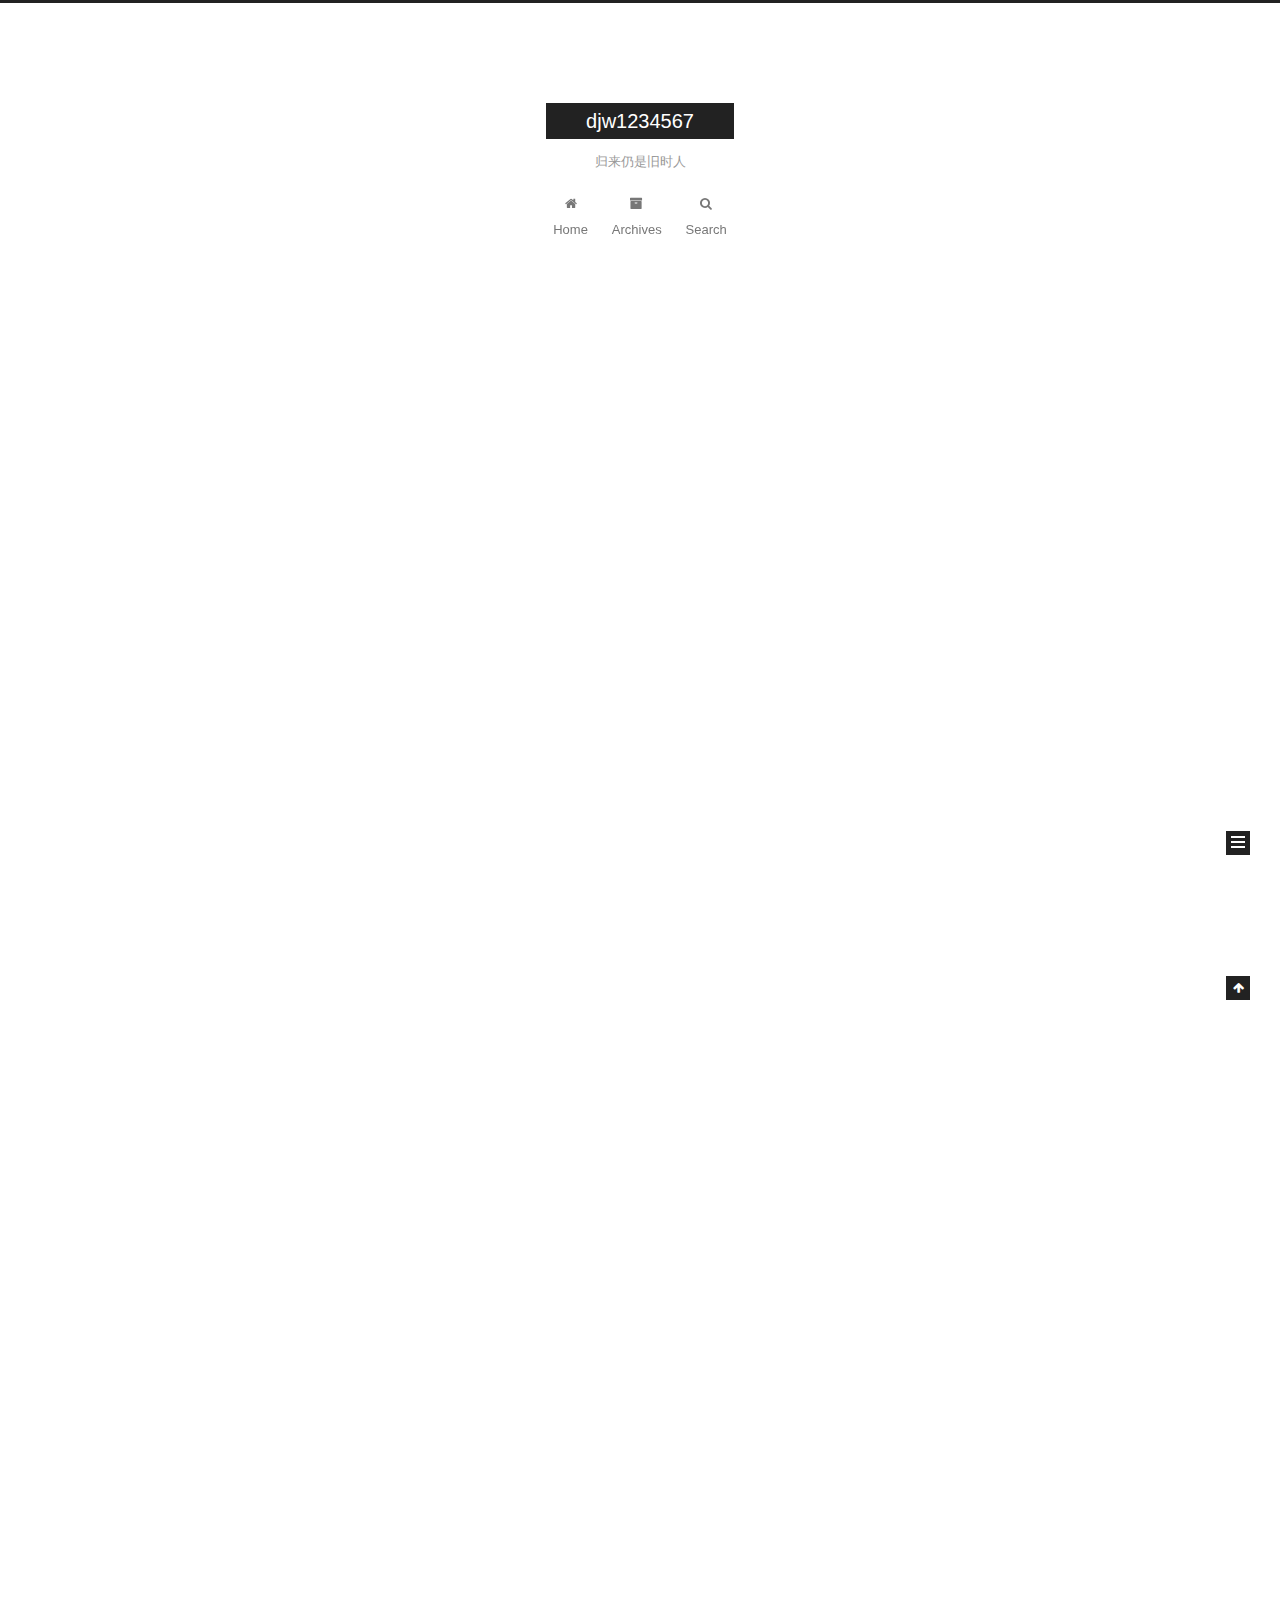
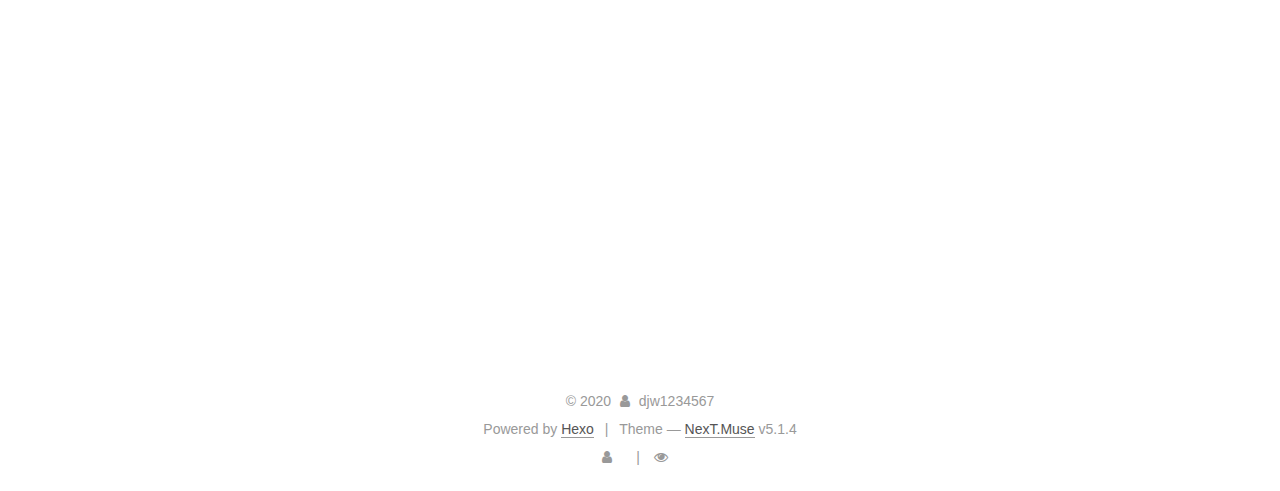
==== commit 28398035: "Site updated: 2020-04-25 22:41:04" ====
--- a/index.html
+++ b/index.html
@@ -202,9 +202,43 @@
       
 
       
+        <li class="menu-item menu-item-search">
+          
+            <a href="javascript:;" class="popup-trigger">
+          
+            
+              <i class="menu-item-icon fa fa-search fa-fw"></i> <br />
+            
+            Search
+          </a>
+        </li>
+      
     </ul>
   
 
+  
+    <div class="site-search">
+      
+  <div class="popup search-popup local-search-popup">
+  <div class="local-search-header clearfix">
+    <span class="search-icon">
+      <i class="fa fa-search"></i>
+    </span>
+    <span class="popup-btn-close">
+      <i class="fa fa-times-circle"></i>
+    </span>
+    <div class="local-search-input-wrapper">
+      <input autocomplete="off"
+             placeholder="Searching..." spellcheck="false"
+             type="text" id="local-search-input">
+    </div>
+  </div>
+  <div id="local-search-result"></div>
+</div>
+
+
+
+    </div>
   
 </nav>
 
@@ -219,6 +253,279 @@
           <div id="content" class="content">
             
   <section id="posts" class="posts-expand">
+    
+      
+
+  
+
+  
+  
+  
+
+  <article class="post post-type-normal" itemscope itemtype="http://schema.org/Article">
+  
+  
+  
+  <div class="post-block">
+    <link itemprop="mainEntityOfPage" href="http://yoursite.com/2020/04/25/%E6%88%91%E7%9A%84%E6%B5%8B%E8%AF%95%E6%96%87%E7%AB%A0/">
+
+    <span hidden itemprop="author" itemscope itemtype="http://schema.org/Person">
+      <meta itemprop="name" content="djw1234567">
+      <meta itemprop="description" content="">
+      <meta itemprop="image" content="/images/avatar.gif">
+    </span>
+
+    <span hidden itemprop="publisher" itemscope itemtype="http://schema.org/Organization">
+      <meta itemprop="name" content="djw1234567">
+    </span>
+
+    
+      <header class="post-header">
+
+        
+        
+          <h1 class="post-title" itemprop="name headline">
+                
+                <a class="post-title-link" href="/2020/04/25/%E6%88%91%E7%9A%84%E6%B5%8B%E8%AF%95%E6%96%87%E7%AB%A0/" itemprop="url">我的测试文章</a></h1>
+        
+
+        <div class="post-meta">
+          <span class="post-time">
+            
+              <span class="post-meta-item-icon">
+                <i class="fa fa-calendar-o"></i>
+              </span>
+              
+                <span class="post-meta-item-text">Posted on</span>
+              
+              <time title="Post created" itemprop="dateCreated datePublished" datetime="2020-04-25T22:20:01+08:00">
+                2020-04-25
+              </time>
+            
+
+            
+
+            
+          </span>
+
+          
+            <span class="post-category" >
+            
+              <span class="post-meta-divider">|</span>
+            
+              <span class="post-meta-item-icon">
+                <i class="fa fa-folder-o"></i>
+              </span>
+              
+                <span class="post-meta-item-text">In</span>
+              
+              
+                <span itemprop="about" itemscope itemtype="http://schema.org/Thing">
+                  <a href="/categories/hexo%E6%B5%8B%E8%AF%95/" itemprop="url" rel="index">
+                    <span itemprop="name">hexo测试</span>
+                  </a>
+                </span>
+
+                
+                
+                  , 
+                
+              
+                <span itemprop="about" itemscope itemtype="http://schema.org/Thing">
+                  <a href="/categories/hexo%E6%B5%8B%E8%AF%95/%E4%B8%AA%E4%BA%BA%E7%BD%91%E7%AB%99/" itemprop="url" rel="index">
+                    <span itemprop="name">个人网站</span>
+                  </a>
+                </span>
+
+                
+                
+              
+            </span>
+          
+
+          
+            
+          
+
+          
+          
+
+          
+
+          
+
+          
+
+        </div>
+      </header>
+    
+
+    
+    
+    
+    <div class="post-body" itemprop="articleBody">
+
+      
+      
+
+      
+        
+          
+            <p>一个 Markdown 段落是由一个或多个连续的文本行组成，它的前后要有一个以上的空行（空行的定义是显示上看起来像是空的，便会被视为空行。比方说，若某一行只包含空格和制表符，则该行也会被视为空行）。普通段落不该用空格或制表符来缩进。</p>
+<p>「由一个或多个连续的文本行组成」这句话其实暗示了 Markdown 允许段落内的强迫换行（插入换行符），这个特性和其他大部分的 text-to-HTML 格式不一样（包括 Movable Type 的「Convert Line Breaks」选项），其它的格式会把每个换行符都转成 ``标签。</p>
+
+          
+        
+      
+    </div>
+    
+    
+    
+
+    
+
+    
+
+    
+
+    <footer class="post-footer">
+      
+
+      
+
+      
+
+      
+      
+        <div class="post-eof"></div>
+      
+    </footer>
+  </div>
+  
+  
+  
+  </article>
+
+
+    
+      
+
+  
+
+  
+  
+  
+
+  <article class="post post-type-normal" itemscope itemtype="http://schema.org/Article">
+  
+  
+  
+  <div class="post-block">
+    <link itemprop="mainEntityOfPage" href="http://yoursite.com/2020/04/25/article/">
+
+    <span hidden itemprop="author" itemscope itemtype="http://schema.org/Person">
+      <meta itemprop="name" content="djw1234567">
+      <meta itemprop="description" content="">
+      <meta itemprop="image" content="/images/avatar.gif">
+    </span>
+
+    <span hidden itemprop="publisher" itemscope itemtype="http://schema.org/Organization">
+      <meta itemprop="name" content="djw1234567">
+    </span>
+
+    
+      <header class="post-header">
+
+        
+        
+          <h1 class="post-title" itemprop="name headline">
+                
+                <a class="post-title-link" href="/2020/04/25/article/" itemprop="url">article</a></h1>
+        
+
+        <div class="post-meta">
+          <span class="post-time">
+            
+              <span class="post-meta-item-icon">
+                <i class="fa fa-calendar-o"></i>
+              </span>
+              
+                <span class="post-meta-item-text">Posted on</span>
+              
+              <time title="Post created" itemprop="dateCreated datePublished" datetime="2020-04-25T12:01:53+08:00">
+                2020-04-25
+              </time>
+            
+
+            
+
+            
+          </span>
+
+          
+
+          
+            
+          
+
+          
+          
+
+          
+
+          
+
+          
+
+        </div>
+      </header>
+    
+
+    
+    
+    
+    <div class="post-body" itemprop="articleBody">
+
+      
+      
+
+      
+        
+          
+            
+          
+        
+      
+    </div>
+    
+    
+    
+
+    
+
+    
+
+    
+
+    <footer class="post-footer">
+      
+
+      
+
+      
+
+      
+      
+        <div class="post-eof"></div>
+      
+    </footer>
+  </div>
+  
+  
+  
+  </article>
+
+
     
       
 
@@ -398,14 +705,32 @@
               
                 <a href="/archives/%20%7C%7C%20archive">
               
-                  <span class="site-state-item-count">1</span>
+                  <span class="site-state-item-count">3</span>
                   <span class="site-state-item-name">posts</span>
                 </a>
               </div>
             
 
             
-
+              
+              
+              <div class="site-state-item site-state-categories">
+                <a href="/categories/index.html">
+                  <span class="site-state-item-count">2</span>
+                  <span class="site-state-item-name">categories</span>
+                </a>
+              </div>
+            
+
+            
+              
+              
+              <div class="site-state-item site-state-tags">
+                <a href="/tags/index.html">
+                  <span class="site-state-item-count">2</span>
+                  <span class="site-state-item-name">tags</span>
+                </a>
+              </div>
             
 
           </nav>
@@ -463,6 +788,26 @@
 
 
         
+<div class="busuanzi-count">
+  <script async src="https://dn-lbstatics.qbox.me/busuanzi/2.3/busuanzi.pure.mini.js"></script>
+
+  
+    <span class="site-uv">
+      <i class="fa fa-user"></i>
+      <span class="busuanzi-value" id="busuanzi_value_site_uv"></span>
+      
+    </span>
+  
+
+  
+    <span class="site-pv">
+      <i class="fa fa-eye"></i>
+      <span class="busuanzi-value" id="busuanzi_value_site_pv"></span>
+      
+    </span>
+  
+</div>
+
 
 
 
@@ -601,6 +946,323 @@
 
   
 
+  <script type="text/javascript">
+    // Popup Window;
+    var isfetched = false;
+    var isXml = true;
+    // Search DB path;
+    var search_path = "./public/search.xml";
+    if (search_path.length === 0) {
+      search_path = "search.xml";
+    } else if (/json$/i.test(search_path)) {
+      isXml = false;
+    }
+    var path = "/" + search_path;
+    // monitor main search box;
+
+    var onPopupClose = function (e) {
+      $('.popup').hide();
+      $('#local-search-input').val('');
+      $('.search-result-list').remove();
+      $('#no-result').remove();
+      $(".local-search-pop-overlay").remove();
+      $('body').css('overflow', '');
+    }
+
+    function proceedsearch() {
+      $("body")
+        .append('<div class="search-popup-overlay local-search-pop-overlay"></div>')
+        .css('overflow', 'hidden');
+      $('.search-popup-overlay').click(onPopupClose);
+      $('.popup').toggle();
+      var $localSearchInput = $('#local-search-input');
+      $localSearchInput.attr("autocapitalize", "none");
+      $localSearchInput.attr("autocorrect", "off");
+      $localSearchInput.focus();
+    }
+
+    // search function;
+    var searchFunc = function(path, search_id, content_id) {
+      'use strict';
+
+      // start loading animation
+      $("body")
+        .append('<div class="search-popup-overlay local-search-pop-overlay">' +
+          '<div id="search-loading-icon">' +
+          '<i class="fa fa-spinner fa-pulse fa-5x fa-fw"></i>' +
+          '</div>' +
+          '</div>')
+        .css('overflow', 'hidden');
+      $("#search-loading-icon").css('margin', '20% auto 0 auto').css('text-align', 'center');
+
+      $.ajax({
+        url: path,
+        dataType: isXml ? "xml" : "json",
+        async: true,
+        success: function(res) {
+          // get the contents from search data
+          isfetched = true;
+          $('.popup').detach().appendTo('.header-inner');
+          var datas = isXml ? $("entry", res).map(function() {
+            return {
+              title: $("title", this).text(),
+              content: $("content",this).text(),
+              url: $("url" , this).text()
+            };
+          }).get() : res;
+          var input = document.getElementById(search_id);
+          var resultContent = document.getElementById(content_id);
+          var inputEventFunction = function() {
+            var searchText = input.value.trim().toLowerCase();
+            var keywords = searchText.split(/[\s\-]+/);
+            if (keywords.length > 1) {
+              keywords.push(searchText);
+            }
+            var resultItems = [];
+            if (searchText.length > 0) {
+              // perform local searching
+              datas.forEach(function(data) {
+                var isMatch = false;
+                var hitCount = 0;
+                var searchTextCount = 0;
+                var title = data.title.trim();
+                var titleInLowerCase = title.toLowerCase();
+                var content = data.content.trim().replace(/<[^>]+>/g,"");
+                var contentInLowerCase = content.toLowerCase();
+                var articleUrl = decodeURIComponent(data.url);
+                var indexOfTitle = [];
+                var indexOfContent = [];
+                // only match articles with not empty titles
+                if(title != '') {
+                  keywords.forEach(function(keyword) {
+                    function getIndexByWord(word, text, caseSensitive) {
+                      var wordLen = word.length;
+                      if (wordLen === 0) {
+                        return [];
+                      }
+                      var startPosition = 0, position = [], index = [];
+                      if (!caseSensitive) {
+                        text = text.toLowerCase();
+                        word = word.toLowerCase();
+                      }
+                      while ((position = text.indexOf(word, startPosition)) > -1) {
+                        index.push({position: position, word: word});
+                        startPosition = position + wordLen;
+                      }
+                      return index;
+                    }
+
+                    indexOfTitle = indexOfTitle.concat(getIndexByWord(keyword, titleInLowerCase, false));
+                    indexOfContent = indexOfContent.concat(getIndexByWord(keyword, contentInLowerCase, false));
+                  });
+                  if (indexOfTitle.length > 0 || indexOfContent.length > 0) {
+                    isMatch = true;
+                    hitCount = indexOfTitle.length + indexOfContent.length;
+                  }
+                }
+
+                // show search results
+
+                if (isMatch) {
+                  // sort index by position of keyword
+
+                  [indexOfTitle, indexOfContent].forEach(function (index) {
+                    index.sort(function (itemLeft, itemRight) {
+                      if (itemRight.position !== itemLeft.position) {
+                        return itemRight.position - itemLeft.position;
+                      } else {
+                        return itemLeft.word.length - itemRight.word.length;
+                      }
+                    });
+                  });
+
+                  // merge hits into slices
+
+                  function mergeIntoSlice(text, start, end, index) {
+                    var item = index[index.length - 1];
+                    var position = item.position;
+                    var word = item.word;
+                    var hits = [];
+                    var searchTextCountInSlice = 0;
+                    while (position + word.length <= end && index.length != 0) {
+                      if (word === searchText) {
+                        searchTextCountInSlice++;
+                      }
+                      hits.push({position: position, length: word.length});
+                      var wordEnd = position + word.length;
+
+                      // move to next position of hit
+
+                      index.pop();
+                      while (index.length != 0) {
+                        item = index[index.length - 1];
+                        position = item.position;
+                        word = item.word;
+                        if (wordEnd > position) {
+                          index.pop();
+                        } else {
+                          break;
+                        }
+                      }
+                    }
+                    searchTextCount += searchTextCountInSlice;
+                    return {
+                      hits: hits,
+                      start: start,
+                      end: end,
+                      searchTextCount: searchTextCountInSlice
+                    };
+                  }
+
+                  var slicesOfTitle = [];
+                  if (indexOfTitle.length != 0) {
+                    slicesOfTitle.push(mergeIntoSlice(title, 0, title.length, indexOfTitle));
+                  }
+
+                  var slicesOfContent = [];
+                  while (indexOfContent.length != 0) {
+                    var item = indexOfContent[indexOfContent.length - 1];
+                    var position = item.position;
+                    var word = item.word;
+                    // cut out 100 characters
+                    var start = position - 20;
+                    var end = position + 80;
+                    if(start < 0){
+                      start = 0;
+                    }
+                    if (end < position + word.length) {
+                      end = position + word.length;
+                    }
+                    if(end > content.length){
+                      end = content.length;
+                    }
+                    slicesOfContent.push(mergeIntoSlice(content, start, end, indexOfContent));
+                  }
+
+                  // sort slices in content by search text's count and hits' count
+
+                  slicesOfContent.sort(function (sliceLeft, sliceRight) {
+                    if (sliceLeft.searchTextCount !== sliceRight.searchTextCount) {
+                      return sliceRight.searchTextCount - sliceLeft.searchTextCount;
+                    } else if (sliceLeft.hits.length !== sliceRight.hits.length) {
+                      return sliceRight.hits.length - sliceLeft.hits.length;
+                    } else {
+                      return sliceLeft.start - sliceRight.start;
+                    }
+                  });
+
+                  // select top N slices in content
+
+                  var upperBound = parseInt('1');
+                  if (upperBound >= 0) {
+                    slicesOfContent = slicesOfContent.slice(0, upperBound);
+                  }
+
+                  // highlight title and content
+
+                  function highlightKeyword(text, slice) {
+                    var result = '';
+                    var prevEnd = slice.start;
+                    slice.hits.forEach(function (hit) {
+                      result += text.substring(prevEnd, hit.position);
+                      var end = hit.position + hit.length;
+                      result += '<b class="search-keyword">' + text.substring(hit.position, end) + '</b>';
+                      prevEnd = end;
+                    });
+                    result += text.substring(prevEnd, slice.end);
+                    return result;
+                  }
+
+                  var resultItem = '';
+
+                  if (slicesOfTitle.length != 0) {
+                    resultItem += "<li><a href='" + articleUrl + "' class='search-result-title'>" + highlightKeyword(title, slicesOfTitle[0]) + "</a>";
+                  } else {
+                    resultItem += "<li><a href='" + articleUrl + "' class='search-result-title'>" + title + "</a>";
+                  }
+
+                  slicesOfContent.forEach(function (slice) {
+                    resultItem += "<a href='" + articleUrl + "'>" +
+                      "<p class=\"search-result\">" + highlightKeyword(content, slice) +
+                      "...</p>" + "</a>";
+                  });
+
+                  resultItem += "</li>";
+                  resultItems.push({
+                    item: resultItem,
+                    searchTextCount: searchTextCount,
+                    hitCount: hitCount,
+                    id: resultItems.length
+                  });
+                }
+              })
+            };
+            if (keywords.length === 1 && keywords[0] === "") {
+              resultContent.innerHTML = '<div id="no-result"><i class="fa fa-search fa-5x" /></div>'
+            } else if (resultItems.length === 0) {
+              resultContent.innerHTML = '<div id="no-result"><i class="fa fa-frown-o fa-5x" /></div>'
+            } else {
+              resultItems.sort(function (resultLeft, resultRight) {
+                if (resultLeft.searchTextCount !== resultRight.searchTextCount) {
+                  return resultRight.searchTextCount - resultLeft.searchTextCount;
+                } else if (resultLeft.hitCount !== resultRight.hitCount) {
+                  return resultRight.hitCount - resultLeft.hitCount;
+                } else {
+                  return resultRight.id - resultLeft.id;
+                }
+              });
+              var searchResultList = '<ul class=\"search-result-list\">';
+              resultItems.forEach(function (result) {
+                searchResultList += result.item;
+              })
+              searchResultList += "</ul>";
+              resultContent.innerHTML = searchResultList;
+            }
+          }
+
+          if ('auto' === 'auto') {
+            input.addEventListener('input', inputEventFunction);
+          } else {
+            $('.search-icon').click(inputEventFunction);
+            input.addEventListener('keypress', function (event) {
+              if (event.keyCode === 13) {
+                inputEventFunction();
+              }
+            });
+          }
+
+          // remove loading animation
+          $(".local-search-pop-overlay").remove();
+          $('body').css('overflow', '');
+
+          proceedsearch();
+        }
+      });
+    }
+
+    // handle and trigger popup window;
+    $('.popup-trigger').click(function(e) {
+      e.stopPropagation();
+      if (isfetched === false) {
+        searchFunc(path, 'local-search-input', 'local-search-result');
+      } else {
+        proceedsearch();
+      };
+    });
+
+    $('.popup-btn-close').click(onPopupClose);
+    $('.popup').click(function(e){
+      e.stopPropagation();
+    });
+    $(document).on('keyup', function (event) {
+      var shouldDismissSearchPopup = event.which === 27 &&
+        $('.search-popup').is(':visible');
+      if (shouldDismissSearchPopup) {
+        onPopupClose();
+      }
+    });
+  </script>
+
 
 
 
--- a/css/main.css
+++ b/css/main.css
@@ -1822,7 +1822,7 @@
   width: 4px;
   height: 4px;
   border-radius: 50%;
-  background: #1c8adb;
+  background: #6a5c0b;
 }
 .links-of-blogroll {
   font-size: 13px;
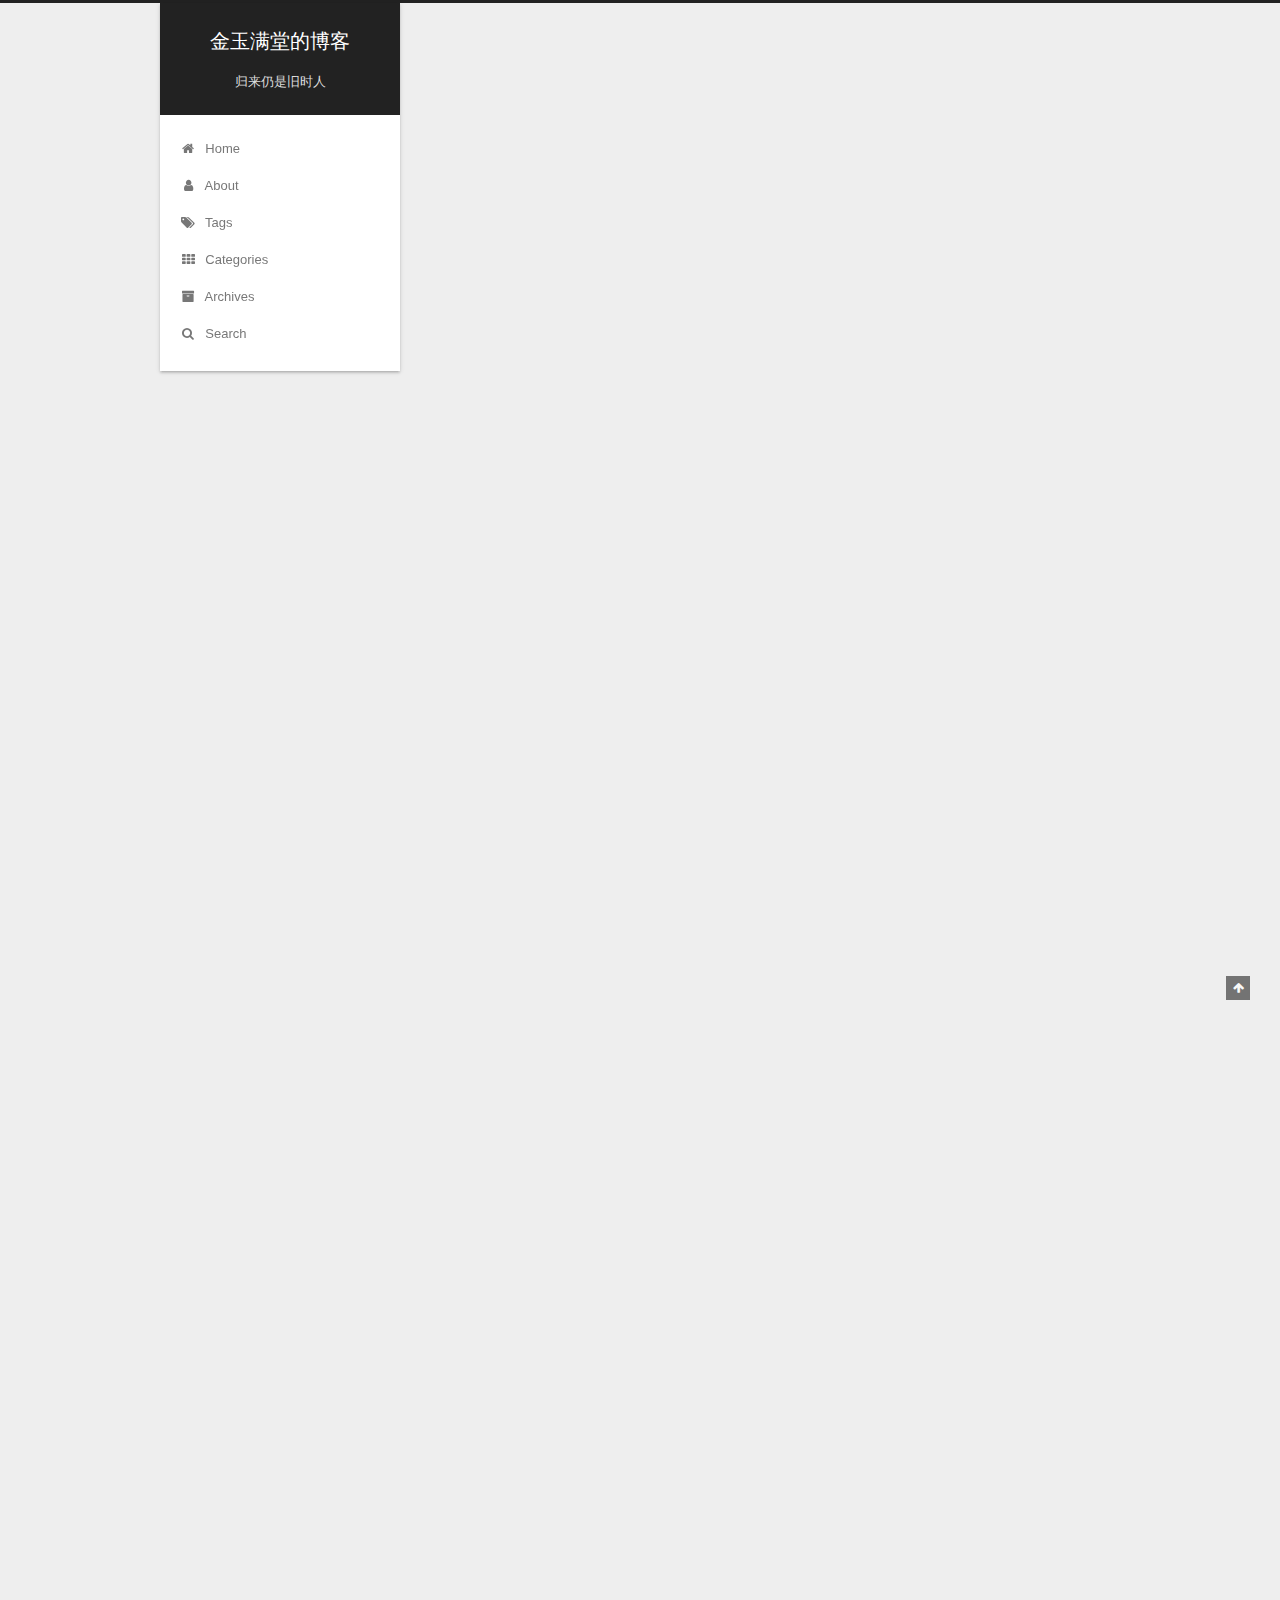
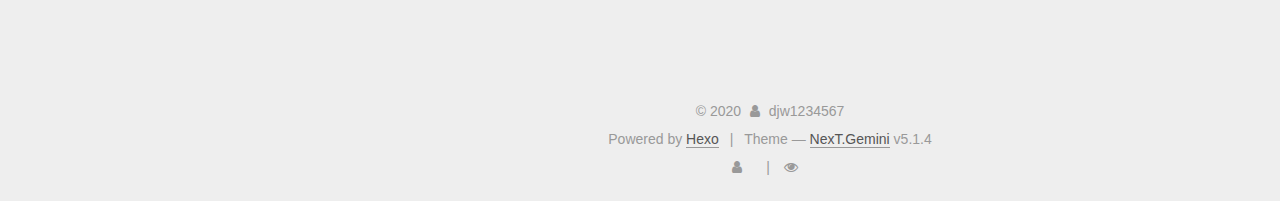
==== commit 3178b9f5: "Site updated: 2020-04-25 23:51:32" ====
--- a/index.html
+++ b/index.html
@@ -5,7 +5,7 @@
   
 
 
-<html class="theme-next muse use-motion" lang="zh">
+<html class="theme-next gemini use-motion" lang="zh">
 <head>
   <meta charset="UTF-8"/>
 <meta http-equiv="X-UA-Compatible" content="IE=edge" />
@@ -81,9 +81,9 @@
 
 <meta name="description" content="个人编程博客">
 <meta property="og:type" content="website">
-<meta property="og:title" content="djw1234567">
+<meta property="og:title" content="金玉满堂的博客">
 <meta property="og:url" content="http://yoursite.com/index.html">
-<meta property="og:site_name" content="djw1234567">
+<meta property="og:site_name" content="金玉满堂的博客">
 <meta property="og:description" content="个人编程博客">
 <meta property="og:locale" content="zh">
 <meta property="article:author" content="djw1234567">
@@ -97,7 +97,7 @@
   var NexT = window.NexT || {};
   var CONFIG = {
     root: '/',
-    scheme: 'Muse',
+    scheme: 'Gemini',
     version: '5.1.4',
     sidebar: {"position":"left","display":"post","offset":12,"b2t":false,"scrollpercent":false,"onmobile":false},
     fancybox: true,
@@ -125,7 +125,7 @@
 
 
 
-  <title>djw1234567</title>
+  <title>金玉满堂的博客</title>
   
 
 
@@ -156,7 +156,7 @@
     <div class="custom-logo-site-title">
       <a href="/"  class="brand" rel="start">
         <span class="logo-line-before"><i></i></span>
-        <span class="site-title">djw1234567</span>
+        <span class="site-title">金玉满堂的博客</span>
         <span class="logo-line-after"><i></i></span>
       </a>
     </div>
@@ -187,6 +187,36 @@
               <i class="menu-item-icon fa fa-fw fa-home"></i> <br />
             
             Home
+          </a>
+        </li>
+      
+        
+        <li class="menu-item menu-item-about">
+          <a href="/about/%20" rel="section">
+            
+              <i class="menu-item-icon fa fa-fw fa-user"></i> <br />
+            
+            About
+          </a>
+        </li>
+      
+        
+        <li class="menu-item menu-item-tags">
+          <a href="/tags/%20" rel="section">
+            
+              <i class="menu-item-icon fa fa-fw fa-tags"></i> <br />
+            
+            Tags
+          </a>
+        </li>
+      
+        
+        <li class="menu-item menu-item-categories">
+          <a href="/categories/%20" rel="section">
+            
+              <i class="menu-item-icon fa fa-fw fa-th"></i> <br />
+            
+            Categories
           </a>
         </li>
       
@@ -276,7 +306,7 @@
     </span>
 
     <span hidden itemprop="publisher" itemscope itemtype="http://schema.org/Organization">
-      <meta itemprop="name" content="djw1234567">
+      <meta itemprop="name" content="金玉满堂的博客">
     </span>
 
     
@@ -430,7 +460,7 @@
     </span>
 
     <span hidden itemprop="publisher" itemscope itemtype="http://schema.org/Organization">
-      <meta itemprop="name" content="djw1234567">
+      <meta itemprop="name" content="金玉满堂的博客">
     </span>
 
     
@@ -549,7 +579,7 @@
     </span>
 
     <span hidden itemprop="publisher" itemscope itemtype="http://schema.org/Organization">
-      <meta itemprop="name" content="djw1234567">
+      <meta itemprop="name" content="金玉满堂的博客">
     </span>
 
     
@@ -782,7 +812,7 @@
 
 
 
-  <div class="theme-info">Theme &mdash; <a class="theme-link" target="_blank" href="https://github.com/iissnan/hexo-theme-next">NexT.Muse</a> v5.1.4</div>
+  <div class="theme-info">Theme &mdash; <a class="theme-link" target="_blank" href="https://github.com/iissnan/hexo-theme-next">NexT.Gemini</a> v5.1.4</div>
 
 
 
@@ -901,6 +931,13 @@
 
   
   
+
+
+  <script type="text/javascript" src="/js/src/affix.js?v=5.1.4"></script>
+
+  <script type="text/javascript" src="/js/src/schemes/pisces.js?v=5.1.4"></script>
+
+
 
   
 
--- a/css/main.css
+++ b/css/main.css
@@ -189,7 +189,7 @@
   font-size: 14px;
   line-height: 2;
   color: #555;
-  background: #fff;
+  background: #eee;
 }
 @media (max-width: 767px) {
   body {
@@ -445,7 +445,7 @@
 .header-inner {
   margin: 0 auto;
   padding: 100px 0 70px;
-  width: 700px;
+  width: calc(100% - 252px);
 }
 @media (min-width: 1600px) {
   .container .header-inner {
@@ -457,7 +457,7 @@
 }
 .main-inner {
   margin: 0 auto;
-  width: 700px;
+  width: calc(100% - 252px);
 }
 @media (min-width: 1600px) {
   .container .main-inner {
@@ -474,7 +474,7 @@
 .footer-inner {
   box-sizing: border-box;
   margin: 20px auto;
-  width: 700px;
+  width: calc(100% - 252px);
 }
 @media (min-width: 1600px) {
   .container .footer-inner {
@@ -653,8 +653,8 @@
 @media (min-width: 992px) {
   .full-image.full-image.full-image.full-image {
     max-width: none;
-    width: 110%;
-    margin: 25px -5%;
+    width: 118%;
+    margin: 0 -9%;
   }
 }
 .blockquote-center,
@@ -940,11 +940,11 @@
   display: inline-block;
   padding: 0 20px;
   font-size: 14px;
-  color: #fff;
-  background: #222;
-  border: 2px solid #222;
+  color: #555;
+  background: #fff;
+  border: 2px solid #555;
   text-decoration: none;
-  border-radius: 0;
+  border-radius: 2px;
   transition-property: background-color;
   transition-duration: 0.2s;
   transition-timing-function: ease-in-out;
@@ -953,8 +953,8 @@
 }
 .btn:hover {
   border-color: #222;
-  color: #222;
-  background: #fff;
+  color: #fff;
+  background: #222;
 }
 .btn +.btn {
   margin: 0 0 8px 8px;
@@ -1066,7 +1066,7 @@
   width: 24px;
   background: #222;
   font-size: 12px;
-  opacity: 1;
+  opacity: 0.6;
   color: #fff;
   cursor: pointer;
   text-align: center;
@@ -1087,7 +1087,7 @@
   }
 }
 .back-to-top.back-to-top-on {
-  bottom: 19px;
+  bottom: 30px;
 }
 .header {
   background: transparent;
@@ -1136,7 +1136,7 @@
 .site-subtitle {
   margin-top: 10px;
   font-size: 13px;
-  color: #999;
+  color: #ddd;
 }
 .use-motion .brand {
   opacity: 0;
@@ -1209,7 +1209,8 @@
   transition-timing-function: ease-in-out;
   transition-delay: 0s;
 }
-.menu .menu-item a:hover {
+.menu .menu-item a:hover,
+.menu-item-active a {
   border-bottom-color: #222;
 }
 .menu .menu-item .fa {
@@ -1738,20 +1739,20 @@
   display: block;
   margin: 0 auto;
   padding: 2px;
-  max-width: 96px;
+  max-width: 120px;
   height: auto;
-  border: 2px solid #333;
+  border: 1px solid #eee;
 }
 .site-author-name {
-  margin: 5px 0 0;
+  margin: 0;
   text-align: center;
-  color: #f5f5f5;
-  font-weight: normal;
+  color: #222;
+  font-weight: 600;
 }
 .site-description {
-  margin-top: 5px;
+  margin-top: 0;
   text-align: center;
-  font-size: 14px;
+  font-size: 13px;
   color: #999;
 }
 .site-state {
@@ -1763,7 +1764,7 @@
 .site-state-item {
   display: inline-block;
   padding: 0 15px;
-  border-left: 1px solid #333;
+  border-left: 1px solid #eee;
 }
 .site-state-item:first-child {
   border-left: none;
@@ -1776,11 +1777,11 @@
   text-align: center;
   color: inherit;
   font-weight: 600;
-  font-size: 18px;
+  font-size: 16px;
 }
 .site-state-item-name {
   font-size: 13px;
-  color: inherit;
+  color: #999;
 }
 .feed-link {
   margin-top: 20px;
@@ -1822,7 +1823,7 @@
   width: 4px;
   height: 4px;
   border-radius: 50%;
-  background: #6a5c0b;
+  background: #ddec36;
 }
 .links-of-blogroll {
   font-size: 13px;
@@ -1860,7 +1861,7 @@
   color: #555;
 }
 .sidebar-nav li:hover {
-  color: #f5f5f5;
+  color: #fc6423;
 }
 .page-post-detail .sidebar-nav-toc {
   padding: 0 5px;
@@ -1869,11 +1870,11 @@
   margin-left: 10px;
 }
 .sidebar-nav .sidebar-nav-active {
-  color: #87daff;
-  border-bottom-color: #87daff;
+  color: #fc6423;
+  border-bottom-color: #fc6423;
 }
 .sidebar-nav .sidebar-nav-active:hover {
-  color: #87daff;
+  color: #fc6423;
 }
 .sidebar-panel {
   display: none;
@@ -1906,12 +1907,12 @@
   transition-timing-function: ease-in-out;
   transition-delay: 0s;
   transition-property: all;
-  color: #999;
-  border-bottom-color: #555;
+  color: #666;
+  border-bottom-color: #ccc;
 }
 .post-toc ol a:hover {
-  color: #ccc;
-  border-bottom-color: #ccc;
+  color: #000;
+  border-bottom-color: #000;
 }
 .post-toc .nav-item {
   overflow: hidden;
@@ -1933,14 +1934,14 @@
   display: block;
 }
 .post-toc .nav .active > a {
-  color: #87daff;
-  border-bottom-color: #87daff;
+  color: #fc6423;
+  border-bottom-color: #fc6423;
 }
 .post-toc .nav .active-current > a {
-  color: #87daff;
+  color: #fc6423;
 }
 .post-toc .nav .active-current > a:hover {
-  color: #87daff;
+  color: #fc6423;
 }
 .footer {
   font-size: 14px;
@@ -2580,83 +2581,543 @@
   }
 }
 .page-post-detail .sidebar-toggle-line {
-  background: #87daff;
+  background: #fc6423;
 }
 .page-post-detail .comments {
   overflow: hidden;
 }
-@media (max-width: 767px) {
-  .header-inner,
-  .container .main-inner,
+.header {
+  position: relative;
+  margin: 0 auto;
+  width: 75%;
+}
+@media (min-width: 768px) and (max-width: 991px) {
+  .header {
+    width: auto;
+  }
+}
+@media (max-width: 767px) {
+  .header {
+    width: auto;
+  }
+}
+.header-inner {
+  position: absolute;
+  top: 0;
+  overflow: hidden;
+  padding: 0;
+  width: 240px;
+  background: #fff;
+  box-shadow: 0 2px 2px 0 rgba(0,0,0,0.12), 0 3px 1px -2px rgba(0,0,0,0.06), 0 1px 5px 0 rgba(0,0,0,0.12);
+  border-radius: initial;
+}
+@media (min-width: 1600px) {
+  .container .header-inner {
+    width: 240px;
+  }
+}
+@media (min-width: 768px) and (max-width: 991px) {
+  .header-inner {
+    position: relative;
+    width: auto;
+    border-radius: initial;
+  }
+}
+@media (max-width: 767px) {
+  .header-inner {
+    position: relative;
+    width: auto;
+    border-radius: initial;
+  }
+}
+.main:before,
+.main:after {
+  content: " ";
+  display: table;
+}
+.main:after {
+  clear: both;
+}
+@media (min-width: 768px) and (max-width: 991px) {
+  .main {
+    padding-bottom: 100px;
+  }
+}
+@media (max-width: 767px) {
+  .main {
+    padding-bottom: 100px;
+  }
+}
+.container .main-inner {
+  width: 75%;
+}
+@media (min-width: 768px) and (max-width: 991px) {
+  .container .main-inner {
+    width: auto;
+  }
+}
+@media (max-width: 767px) {
+  .container .main-inner {
+    width: auto;
+  }
+}
+.content-wrap {
+  float: right;
+  box-sizing: border-box;
+  padding: 40px;
+  width: calc(100% - 252px);
+  background: #fff;
+  min-height: 700px;
+  box-shadow: 0 2px 2px 0 rgba(0,0,0,0.12), 0 3px 1px -2px rgba(0,0,0,0.06), 0 1px 5px 0 rgba(0,0,0,0.12);
+  border-radius: initial;
+}
+@media (min-width: 768px) and (max-width: 991px) {
+  .content-wrap {
+    width: 100%;
+    padding: 20px;
+    border-radius: initial;
+  }
+}
+@media (max-width: 767px) {
+  .content-wrap {
+    width: 100%;
+    padding: 20px;
+    min-height: auto;
+    border-radius: initial;
+  }
+}
+.sidebar {
+  position: static;
+  float: left;
+  margin-top: 300px;
+  width: 240px;
+  background: #eee;
+  box-shadow: none;
+}
+@media (min-width: 768px) and (max-width: 991px) {
+  .sidebar {
+    display: none;
+  }
+}
+@media (max-width: 767px) {
+  .sidebar {
+    display: none;
+  }
+}
+.sidebar-toggle {
+  display: none;
+}
+.footer-inner {
+  width: 75%;
+  padding-left: 260px;
+}
+@media (min-width: 768px) and (max-width: 991px) {
   .footer-inner {
     width: auto;
-  }
-}
-embed {
-  display: block;
-  margin: 0px auto 25px auto;
-}
-.custom-logo .site-meta-headline {
-  text-align: center;
-}
-.custom-logo .brand {
+    padding-left: 0 !important;
+    padding-right: 0 !important;
+  }
+}
+@media (max-width: 767px) {
+  .footer-inner {
+    width: auto;
+    padding-left: 0 !important;
+    padding-right: 0 !important;
+  }
+}
+.sidebar-position-right .header-inner {
+  right: 0;
+}
+.sidebar-position-right .content-wrap {
+  float: left;
+}
+.sidebar-position-right .sidebar {
+  float: right;
+}
+.sidebar-position-right .footer-inner {
+  padding-left: 0;
+  padding-right: 260px;
+}
+.site-brand-wrapper {
+  position: relative;
+}
+.site-meta {
+  padding: 20px 0;
+  color: #fff;
+  background: #222;
+}
+@media (min-width: 768px) and (max-width: 991px) {
+  .site-meta {
+    box-shadow: 0 0 16px rgba(0,0,0,0.5);
+  }
+}
+@media (max-width: 767px) {
+  .site-meta {
+    box-shadow: 0 0 16px rgba(0,0,0,0.5);
+  }
+}
+.brand {
+  padding: 0;
   background: none;
 }
-.custom-logo .site-title {
-  margin: 10px auto 0;
-  font-size: 24px;
-  color: #222;
-}
-.custom-logo .site-title a {
-  border: none;
-}
-.custom-logo-image {
-  margin: 0 auto;
-  padding: 5px;
-  max-width: 150px;
-  background: #fff;
-}
-@media (max-width: 767px) {
-  .site-nav {
-    position: absolute;
-    left: 0;
-    top: 52px;
-    margin: 0;
-    width: 100%;
-    padding: 0;
-    background: #fff;
-    border-bottom: 1px solid #ddd;
-    z-index: 1030;
-  }
-}
-@media (max-width: 767px) {
-  .menu {
-    text-align: left;
-  }
-}
-@media (max-width: 767px) {
-  .menu .menu-item {
-    display: block;
-    margin: 0 10px;
-    vertical-align: top;
-  }
-}
-@media (max-width: 767px) {
-  .menu .menu-item br {
-    display: none;
-  }
-}
-@media (max-width: 767px) {
-  .menu .menu-item a {
-    padding: 5px 10px;
-  }
-}
-.menu .menu-item .fa {
-  margin-right: 0;
+.brand:hover {
+  color: #fff;
+}
+.site-subtitle {
+  margin: 10px 10px 0;
+  font-weight: initial;
 }
 .site-search form {
   display: none;
 }
+.site-nav {
+  border-top: none;
+}
+@media (min-width: 768px) and (max-width: 991px) {
+  .site-nav {
+    display: none !important;
+  }
+}
+@media (min-width: 768px) and (max-width: 991px) {
+  .site-nav-on {
+    display: block !important;
+  }
+}
+.menu .menu-item {
+  display: block;
+  margin: 0;
+}
+.menu .menu-item a {
+  position: relative;
+  box-sizing: border-box;
+  padding: 5px 20px;
+  text-align: left;
+  line-height: inherit;
+  transition-property: background-color;
+  transition-duration: 0.2s;
+  transition-timing-function: ease-in-out;
+  transition-delay: 0s;
+}
+.menu .menu-item a:hover,
+.menu-item-active a {
+  background: #f9f9f9;
+  border-bottom-color: #fff;
+}
+.menu .menu-item br {
+  display: none;
+}
+.menu-item-active a:after {
+  content: " ";
+  position: absolute;
+  top: 50%;
+  margin-top: -3px;
+  right: 15px;
+  width: 6px;
+  height: 6px;
+  border-radius: 50%;
+  background-color: #bbb;
+}
+.btn-bar {
+  background-color: #fff;
+}
+.site-nav-toggle {
+  left: 20px;
+  top: 50%;
+  -webkit-transform: translateY(-50%);
+  -webkit-transform: translateY(-50%);
+  -moz-transform: translateY(-50%);
+  -ms-transform: translateY(-50%);
+  -o-transform: translateY(-50%);
+  transform: translateY(-50%);
+}
+@media (min-width: 768px) and (max-width: 991px) {
+  .site-nav-toggle {
+    display: block;
+  }
+}
+.use-motion .sidebar .motion-element {
+  opacity: 1;
+}
+.sidebar {
+  margin-left: -100%;
+  right: auto;
+  bottom: auto;
+  -webkit-transform: none;
+}
+.sidebar-inner {
+  box-sizing: border-box;
+  width: 240px;
+  color: #555;
+  background: #fff;
+  box-shadow: 0 2px 2px 0 rgba(0,0,0,0.12), 0 3px 1px -2px rgba(0,0,0,0.06), 0 1px 5px 0 rgba(0,0,0,0.12), 0 -1px 0.5px 0 rgba(0,0,0,0.09);
+  border-radius: initial;
+  opacity: 0;
+}
+.sidebar-inner.affix {
+  position: fixed;
+  top: 12px;
+}
+.sidebar-inner.affix-bottom {
+  position: absolute;
+}
+.site-overview {
+  text-align: left;
+}
+.site-author:before,
+.site-author:after {
+  content: " ";
+  display: table;
+}
+.site-author:after {
+  clear: both;
+}
+.sidebar a {
+  color: #555;
+}
+.sidebar a:hover {
+  color: #222;
+}
+.site-state-item {
+  padding: 0 10px;
+}
+.links-of-author-item a:before {
+  display: none;
+}
+.links-of-author-item a {
+  border-bottom: none;
+  text-decoration: underline;
+}
+.feed-link {
+  border-top: 1px dotted #ccc;
+  border-bottom: 1px dotted #ccc;
+  text-align: center;
+}
+.feed-link a {
+  display: block;
+  color: #fc6423;
+  border: none;
+}
+.feed-link a:hover {
+  background: none;
+  color: #e34603;
+}
+.feed-link a:hover i {
+  color: #e34603;
+}
+.links-of-author {
+  display: flex;
+  flex-wrap: wrap;
+  justify-content: center;
+}
+.links-of-author-item {
+  margin: 5px 0 0;
+  width: 50%;
+}
+.links-of-author-item a {
+  max-width: 216px;
+  box-sizing: border-box;
+  display: inline-block;
+  margin-right: 0;
+  margin-bottom: 0;
+  padding: 0 5px;
+  overflow: hidden;
+  white-space: nowrap;
+  text-overflow: ellipsis;
+}
+.links-of-author-item a {
+  display: block;
+  text-decoration: none;
+}
+.links-of-author-item a:hover {
+  border-radius: 4px;
+  background: #eee;
+}
+.links-of-author-item .fa {
+  margin-right: 2px;
+  font-size: 16px;
+}
+.links-of-author-item .fa-globe {
+  font-size: 15px;
+}
+.links-of-blogroll {
+  text-align: center;
+  margin-top: 20px;
+  padding: 3px 0 0;
+  border-top: 1px dotted #ccc;
+}
+.links-of-blogroll-title {
+  margin-top: 0;
+}
+.links-of-blogroll-item {
+  padding: 0;
+}
+.links-of-blogroll-inline:before,
+.links-of-blogroll-inline:after {
+  content: " ";
+  display: table;
+}
+.links-of-blogroll-inline:after {
+  clear: both;
+}
 .links-of-blogroll-inline .links-of-blogroll-item {
-  display: inline-block;
-}
+  margin: 5px 0 0;
+  width: 50%;
+  display: inline-block;
+  width: unset;
+}
+.links-of-blogroll-inline .links-of-blogroll-item a {
+  max-width: 216px;
+  box-sizing: border-box;
+  display: inline-block;
+  margin-right: 0;
+  margin-bottom: 0;
+  padding: 0 5px;
+  overflow: hidden;
+  white-space: nowrap;
+  text-overflow: ellipsis;
+}
+.content-wrap {
+  padding: initial;
+  background: initial;
+  box-shadow: initial;
+  border-radius: initial;
+}
+.post-block {
+  padding: 40px;
+  background: #fff;
+  box-shadow: 0 2px 2px 0 rgba(0,0,0,0.12), 0 3px 1px -2px rgba(0,0,0,0.06), 0 1px 5px 0 rgba(0,0,0,0.12);
+  border-radius: initial;
+}
+#posts > article + article .post-block {
+  margin-top: 12px;
+  box-shadow: 0 2px 2px 0 rgba(0,0,0,0.12), 0 3px 1px -2px rgba(0,0,0,0.06), 0 1px 5px 0 rgba(0,0,0,0.12), 0 -1px 0.5px 0 rgba(0,0,0,0.09);
+  border-radius: initial;
+}
+.comments {
+  padding: 40px;
+  margin: initial;
+  margin-top: 12px;
+  background: #fff;
+  box-shadow: 0 2px 2px 0 rgba(0,0,0,0.12), 0 3px 1px -2px rgba(0,0,0,0.06), 0 1px 5px 0 rgba(0,0,0,0.12), 0 -1px 0.5px 0 rgba(0,0,0,0.09);
+  border-radius: initial;
+}
+.posts-expand {
+  padding-top: initial;
+}
+.post-nav-divider {
+  width: 4%;
+}
+.post-nav-item {
+  width: 48%;
+}
+.post-eof,
+.post-spread {
+  display: none !important;
+}
+.pagination {
+  margin: 12px 0 0;
+  border-top: initial;
+  background: #fff;
+  box-shadow: 0 2px 2px 0 rgba(0,0,0,0.12), 0 3px 1px -2px rgba(0,0,0,0.06), 0 1px 5px 0 rgba(0,0,0,0.12), 0 -1px 0.5px 0 rgba(0,0,0,0.09);
+  border-radius: initial;
+  padding: 10px 0 10px;
+}
+.pagination .prev,
+.pagination .next,
+.pagination .page-number {
+  margin-bottom: initial;
+  top: initial;
+}
+.main {
+  padding-bottom: initial;
+}
+.footer {
+  bottom: auto;
+}
+.post-header h1,
+.post-header h2 {
+  margin: initial;
+}
+.posts-expand .post-title-link {
+  line-height: inherit;
+}
+.posts-expand .post-title {
+  font-size: 1.7em;
+}
+.post-body h1 {
+  font-size: 1.6em;
+  border-bottom: 1px solid #eee;
+}
+.post-body h2 {
+  font-size: 1.45em;
+  border-bottom: 1px solid #eee;
+}
+.post-body h3 {
+  font-size: 1.3em;
+  border-bottom: 1px dotted #eee;
+}
+.post-body h4 {
+  font-size: 1.2em;
+}
+.post-body h5 {
+  font-size: 1.07em;
+}
+.post-body h6 {
+  font-size: 1.03em;
+}
+@media (min-width: 768px) and (max-width: 991px) {
+  .content-wrap {
+    padding: 10px;
+  }
+  .posts-expand {
+    margin: initial;
+  }
+  .posts-expand .post-button {
+    margin-top: 20px;
+  }
+  .post-block {
+    padding: 20px;
+    box-shadow: 0 2px 2px 0 rgba(0,0,0,0.12), 0 3px 1px -2px rgba(0,0,0,0.06), 0 1px 5px 0 rgba(0,0,0,0.12), 0 -1px 0.5px 0 rgba(0,0,0,0.09);
+    border-radius: initial;
+  }
+  #posts > article + article .post-block {
+    margin-top: 10px;
+  }
+  .comments {
+    margin-top: 10px;
+    padding: 10px 20px;
+  }
+  .pagination {
+    margin: 10px 0 0;
+  }
+}
+@media (max-width: 767px) {
+  .content-wrap {
+    padding: 8px;
+  }
+  .posts-expand {
+    margin: initial;
+  }
+  .posts-expand .post-button {
+    margin-top: 12px;
+  }
+  .posts-expand img {
+    padding: initial !important;
+  }
+  .post-block {
+    padding: 12px;
+    min-height: auto;
+    box-shadow: 0 2px 2px 0 rgba(0,0,0,0.12), 0 3px 1px -2px rgba(0,0,0,0.06), 0 1px 5px 0 rgba(0,0,0,0.12), 0 -1px 0.5px 0 rgba(0,0,0,0.09);
+    border-radius: initial;
+  }
+  #posts > article + article .post-block {
+    margin-top: 8px;
+  }
+  .comments {
+    margin-top: 8px;
+    padding: 0 12px;
+  }
+  .pagination {
+    margin: 8px 0 0;
+  }
+}
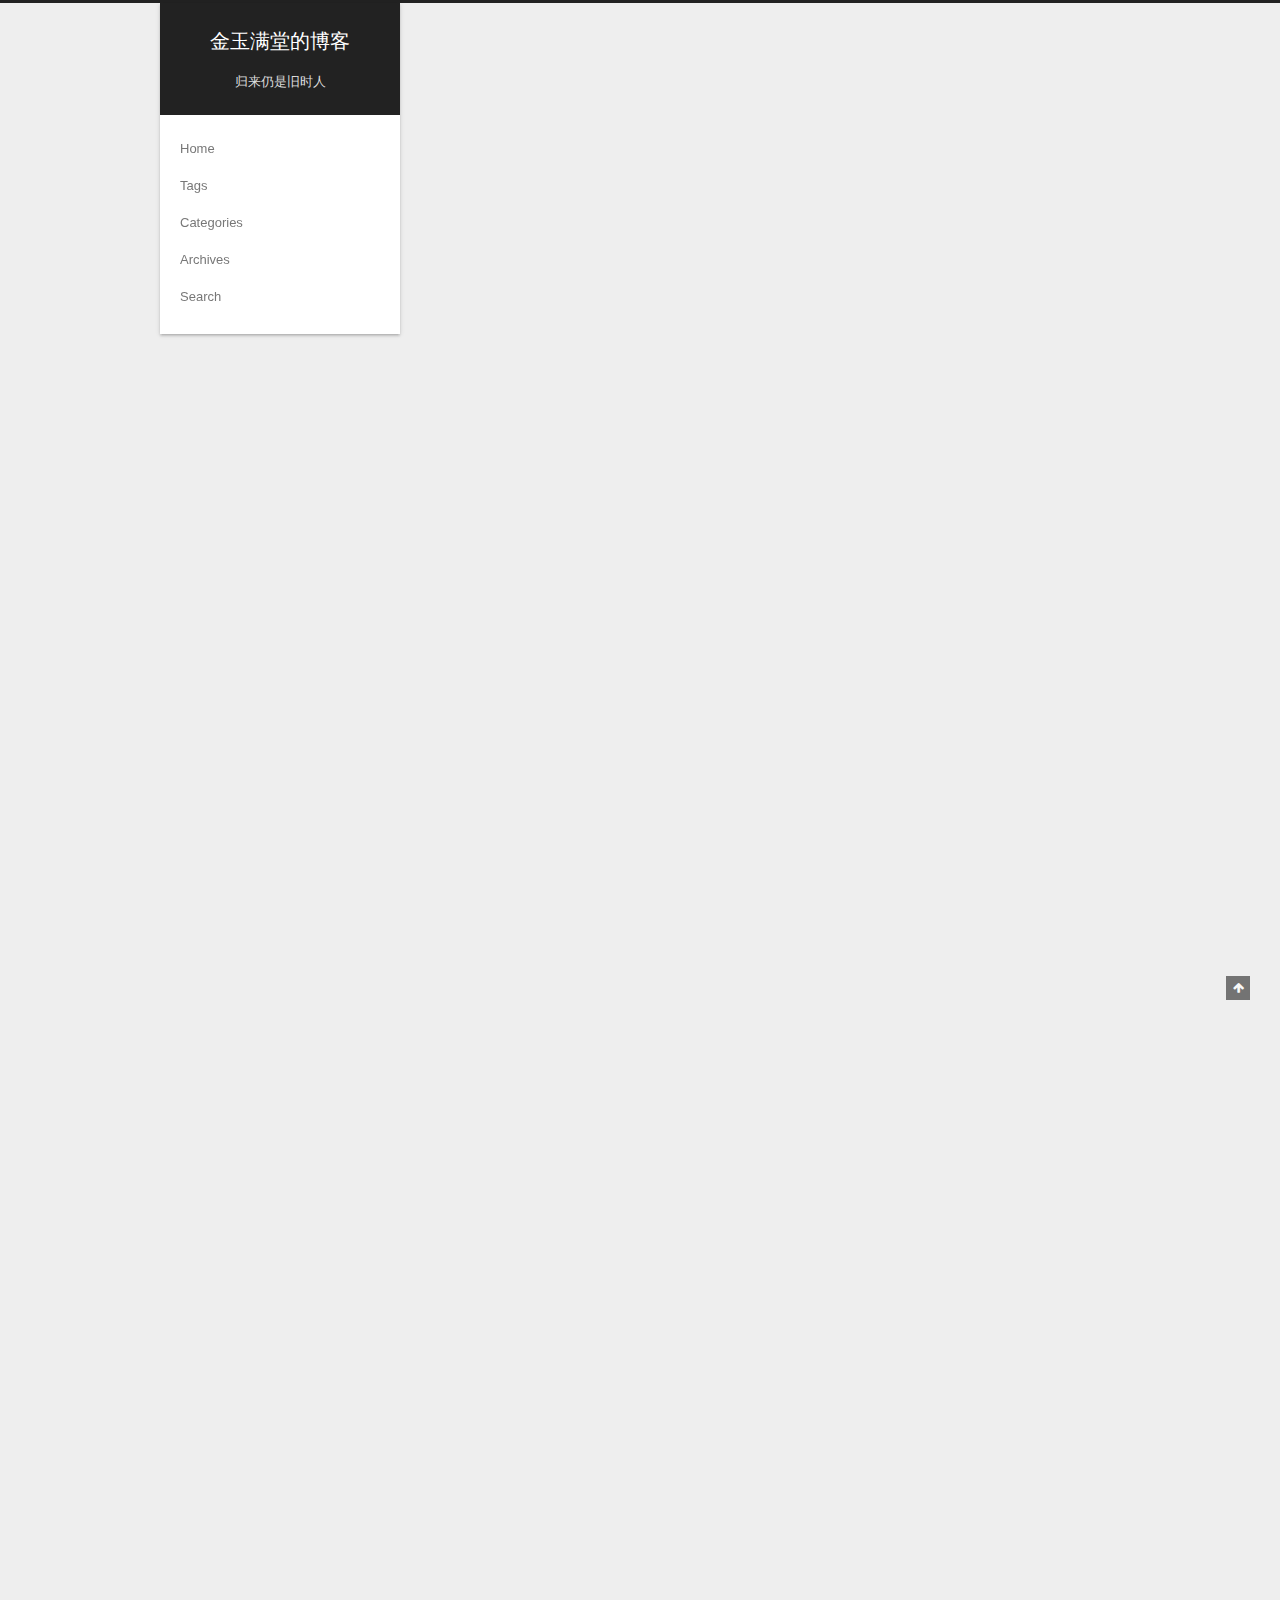
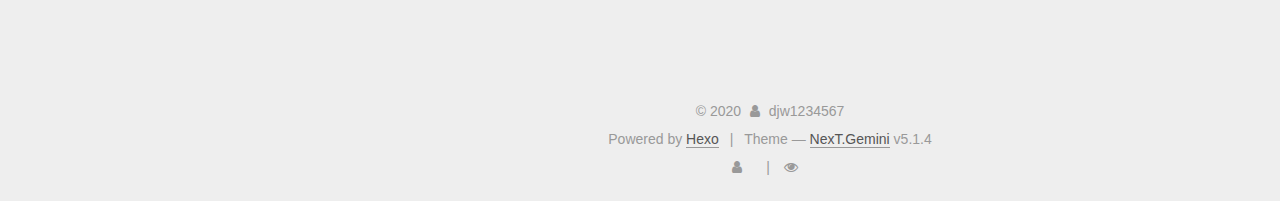
==== commit a1db181f: "Site updated: 2020-04-26 11:23:49" ====
--- a/index.html
+++ b/index.html
@@ -182,29 +182,15 @@
       
         
         <li class="menu-item menu-item-home">
-          <a href="/%20" rel="section">
-            
-              <i class="menu-item-icon fa fa-fw fa-home"></i> <br />
+          <a href="/" rel="section">
             
             Home
           </a>
         </li>
       
         
-        <li class="menu-item menu-item-about">
-          <a href="/about/%20" rel="section">
-            
-              <i class="menu-item-icon fa fa-fw fa-user"></i> <br />
-            
-            About
-          </a>
-        </li>
-      
-        
         <li class="menu-item menu-item-tags">
-          <a href="/tags/%20" rel="section">
-            
-              <i class="menu-item-icon fa fa-fw fa-tags"></i> <br />
+          <a href="/tags" rel="section">
             
             Tags
           </a>
@@ -212,9 +198,7 @@
       
         
         <li class="menu-item menu-item-categories">
-          <a href="/categories/%20" rel="section">
-            
-              <i class="menu-item-icon fa fa-fw fa-th"></i> <br />
+          <a href="/categories" rel="section">
             
             Categories
           </a>
@@ -222,9 +206,7 @@
       
         
         <li class="menu-item menu-item-archives">
-          <a href="/archives/%20" rel="section">
-            
-              <i class="menu-item-icon fa fa-fw fa-archive"></i> <br />
+          <a href="/archives" rel="section">
             
             Archives
           </a>
@@ -236,8 +218,6 @@
           
             <a href="javascript:;" class="popup-trigger">
           
-            
-              <i class="menu-item-icon fa fa-search fa-fw"></i> <br />
             
             Search
           </a>
@@ -733,7 +713,7 @@
             
               <div class="site-state-item site-state-posts">
               
-                <a href="/archives/%20%7C%7C%20archive">
+                <a href="/archives">
               
                   <span class="site-state-item-count">3</span>
                   <span class="site-state-item-name">posts</span>
--- a/css/main.css
+++ b/css/main.css
@@ -1823,7 +1823,7 @@
   width: 4px;
   height: 4px;
   border-radius: 50%;
-  background: #ddec36;
+  background: #ff9517;
 }
 .links-of-blogroll {
   font-size: 13px;
